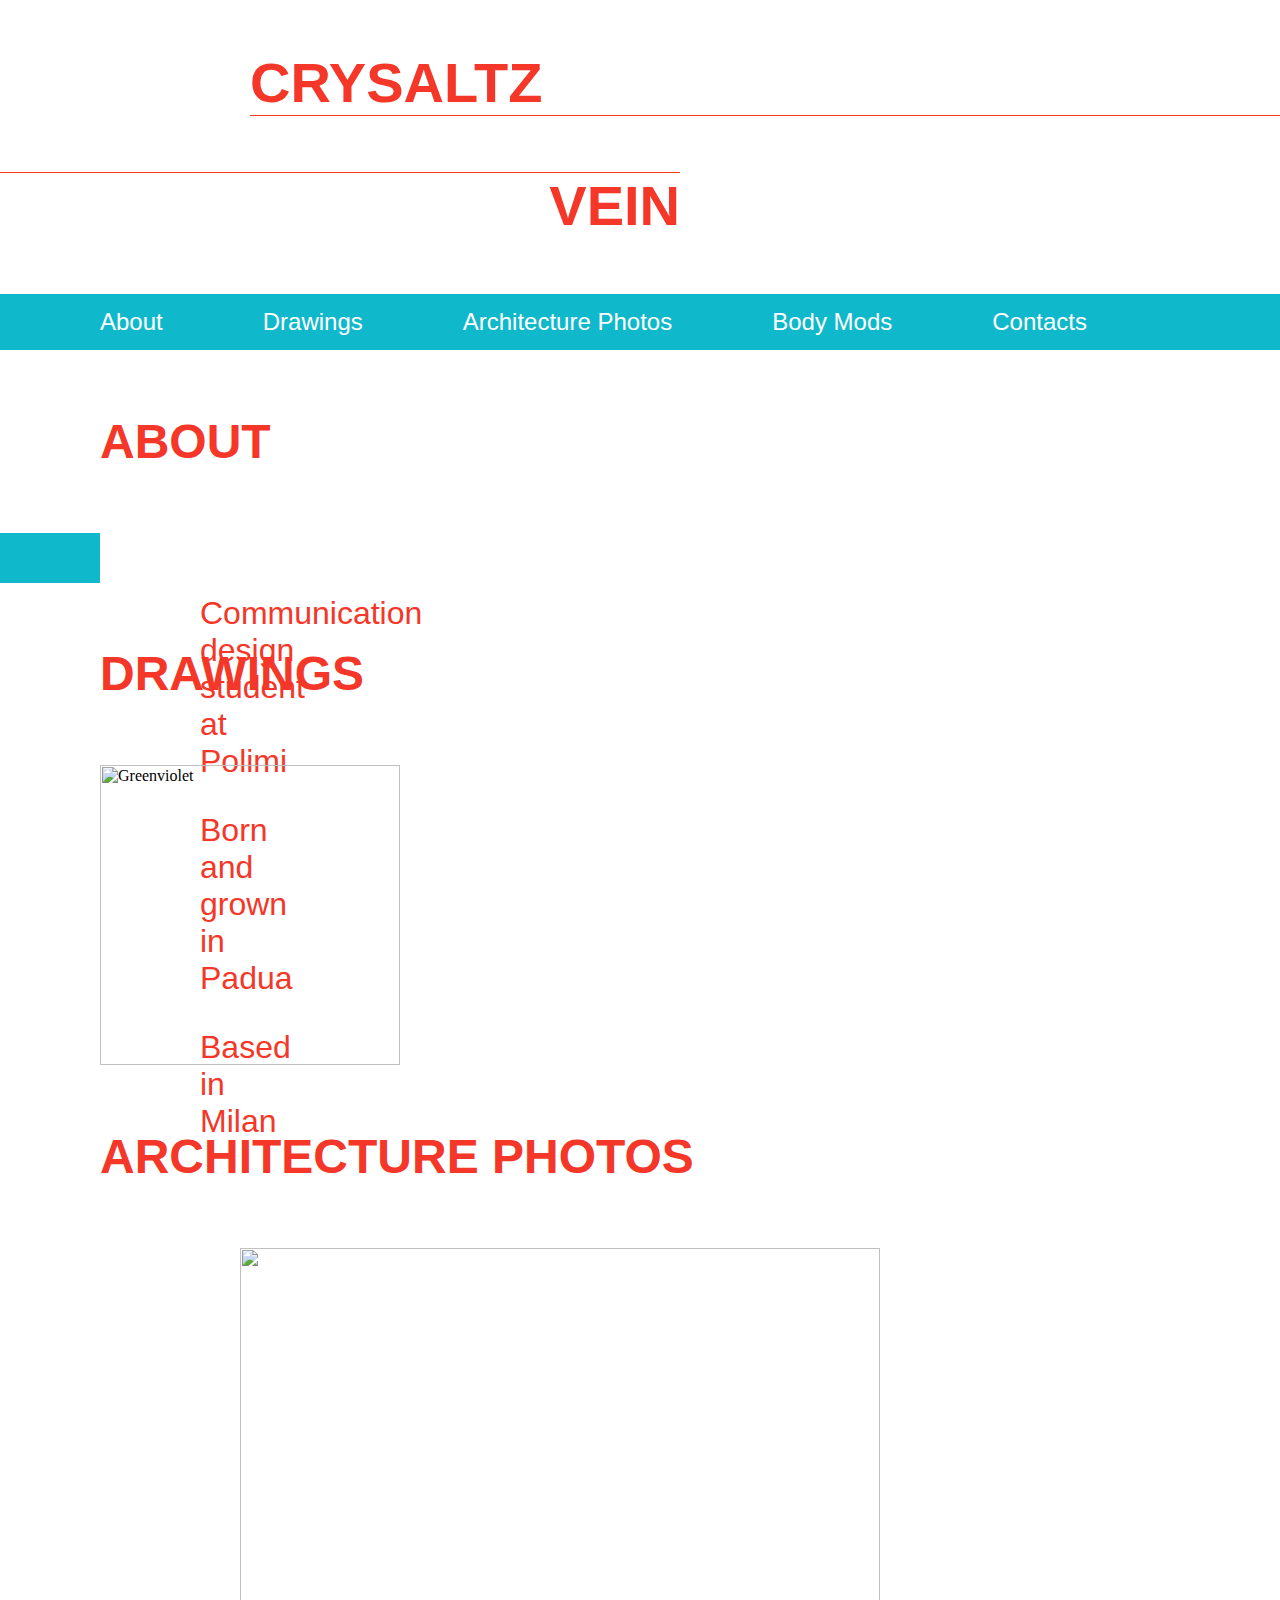
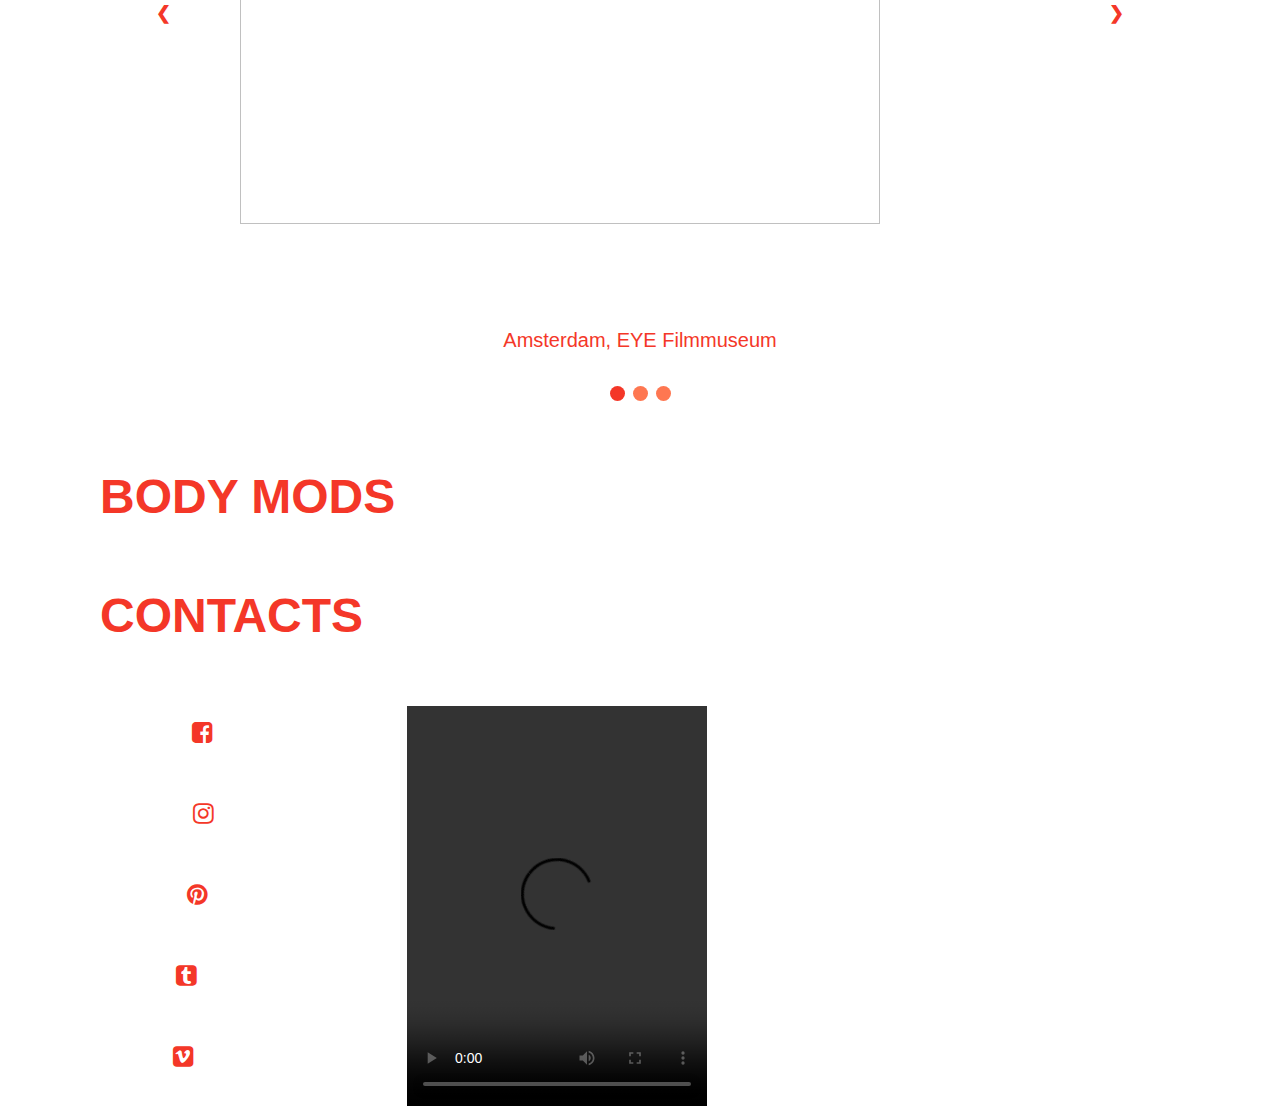
==== index.html @ d150067d "div" ====
<html>
<head>
<link rel="stylesheet" href="https://cdnjs.cloudflare.com/ajax/libs/font-awesome/4.7.0/css/font-awesome.min.css">
<link rel="stylesheet"href="style.css">
</head>

<body style="background-color: white; margin: 0px;">
<h2>CRYSALTZ</h2>
<h3>VEIN</h3>
</div>
<ul style="list-style-type: none; margin: 0; padding: 0; padding-left: 50px; overflow: hidden; background-color: #0FB9CB;">
  <li><a href="#About.asp">About</a></li>
  <li><a href="#Drawings.asp">Drawings</a></li>
  <li><a href="#Architecture Photos.asp">Architecture Photos</a></li>
  <li><a href="#Body Mods.asp">Body Mods</a></li>
  <li><a href="#Contacts">Contacts</a></li>
</ul>

<h4 id="About.asp">ABOUT</h4>
<div class="w3-container" style="background-color: #0FB9CB; width: 100px; height: 50px; padding-left: 100px; padding-top: 30px">
<p>Communication design student at Polimi</p>
<p>Born and grown in Padua</p>
<p>Based in Milan</p>
</div>
<h4 id="Drawings.asp">DRAWINGS</h4>
<img src="C:\Users\utente\Downloads\Tavola disegno 1-100.jpg" alt=Greenviolet>

<h4 id="Architecture Photos.asp">ARCHITECTURE PHOTOS</h4>
<!-- Slideshow container -->
<div class="slideshow-container">

  <!-- Full-width images with number and caption text -->
  <div class="mySlides fade">
    <img src="C:\Users\utente\Downloads\black and white (9).JPG" style="width: 80%; height: 80%">
    <div class="text">Amsterdam, EYE Filmmuseum</div>
  </div>

  <div class="mySlides fade">
    <img src="C:\Users\utente\Downloads\black and white (10).JPG" style="width: 80%; height: 80%">
    <div class="text">Berlin, Reichstag</div>
  </div>

  <div class="mySlides fade">
    <img src="C:\Users\utente\Downloads\black and white (7).JPG" style="width: 80%; height: 80%">
    <div class="text">Berlin, Hamburger Bahnhof</div>
  </div>

  <!-- Next and previous buttons -->
  <a class="prev" onclick="plusSlides(-1)">&#10094;</a>
  <a class="next" onclick="plusSlides(1)">&#10095;</a>
</div>
<br>

<!-- The dots/circles -->
<div style="text-align:center">
  <span class="dot" onclick="currentSlide(1)"></span>
  <span class="dot" onclick="currentSlide(2)"></span>
  <span class="dot" onclick="currentSlide(3)"></span>
</div>

<h4 id="Body Mods.asp">BODY MODS</h4>

<script>
var slideIndex = 1;
showSlides(slideIndex);

// Next/previous controls
function plusSlides(n) {
  showSlides(slideIndex += n);
}

// Thumbnail image controls
function currentSlide(n) {
  showSlides(slideIndex = n);
}

function showSlides(n) {
  var i;
  var slides = document.getElementsByClassName("mySlides");
  var dots = document.getElementsByClassName("dot");
  if (n > slides.length) {slideIndex = 1}
  if (n < 1) {slideIndex = slides.length}
  for (i = 0; i < slides.length; i++) {
      slides[i].style.display = "none";
  }
  for (i = 0; i < dots.length; i++) {
      dots[i].className = dots[i].className.replace(" active", "");
  }
  slides[slideIndex-1].style.display = "block";
  dots[slideIndex-1].className += " active";
}
</script>

<h4 id="Contacts.asp">CONTACTS</h4>
<ul style="list-style-type: none; margin: 0; padding-left: 100; width: 60px;">
<li><a href="https://www.facebook.com/teresa.zavattiero"><i class="fa fa-facebook-square"></i>Facebook</a></li>
<li><a href="https://www.instagram.com/crysaltz/"><i class="fa fa-instagram"></i>Instagram</a></li>
<li><a href="https://it.pinterest.com/teresazavattier/"><i class="fa fa-pinterest"></i>Pinterest</a></li>
<li><a href="https://milanskies.tumblr.com/"><i class="fa fa-tumblr-square"></i>Tumblr</a></li>
<li><a href="https://vimeo.com/user72008096"><i class="fa fa-vimeo-square"></i>Vimeo</a></li>
</ul>
</body>
</html>
<video src="C:\Users\utente\Downloads\love my way.mp4" alt=lovemyway controls>
---- style.css ----
<!DOCTYPE html>
<html>
<style>
h1 {
  color: black;
  font-size: 500%;
  text-align: right;
  margin-right: 100px;
  font-family: Trebuchet, Tahoma, Arial, sans-serif;
}
h2{
  color: #F43728;
  font-size: 350%;
  font-weight: bold;
  text-align: left;
  margin-left: 250px;
  padding-top: 50px;
  border-bottom-style: solid;
  border-bottom-width: thin;
  font-family: Montserrat, "Open Sans", sans-serif;
}
h3 {
  color: #F43728;
  font-size: 350%;
  font-weight: bold;
  text-align: right;
  margin-right: 600px;
  border-top-style: solid;
  border-top-width: thin;
  font-family: Montserrat, "Open Sans", sans-serif;
}
h4 {
  color: #F43728;
  font-size: 300%;
  font-weight: bold;
  margin-left: 100px;
  font-family: Montserrat, "Open Sans", sans-serif;
}
p {
  color: #F43728;
  font-size: 200%;
  line-height: normal;
  margin-left: 100px;
  font-family: Montserrat, "Open Sans", sans-serif;
}
img {
  height: 300px;
  margin-left: 100px;
}
video {
  height: 400px;
  margin-left: 100px;
}

li {
    float: left;
}

li a {
    display: block;
    color: white;
    font-size: 150%;
    text-align: center;
    padding: 14px 50px;
    text-decoration: none;
    font-family: Montserrat, "Open Sans", sans-serif;
}

li a:hover {
    background-color: #027382;
    color: #0FB9CB;
}

li a:active {
    background-color: #027382;
    color: white;
}

li a:visited {
  background-color: #027382;
  color: white;
}

i {
  color: #F43728;
  width: 25px;
  height: 25px;
  }

* {box-sizing:border-box}

/* Slideshow container */
.slideshow-container {
  max-width: 1000px;
  position: relative;
  margin: auto;
}

/* Hide the images by default */
.mySlides {
    display: none;
}

/* Next & previous buttons */
.prev, .next {
  cursor: pointer;
  position: absolute;
  top: 50%;
  width: auto;
  margin-top: -22px;
  padding: 16px;
  color: #F43728;
  font-weight: bold;
  font-size: 18px;
  transition: 0.6s ease;
  border-radius: 0 3px 3px 0;
}

/* Position the "next button" to the right */
.next {
  right: 0;
  border-radius: 3px 0 0 3px;
}

/* On hover, add a black background color with a little bit see-through */
.prev:hover, .next:hover {
  background-color: #FE7751;
}

/* Caption text */
.text {
  color: #F43728;
  font-size: 20px;
  font-family: Montserrat, "Open Sans", sans-serif;
  padding: 8px 12px;
  position: absolute;
  bottom: 8px;
  width: 100%;
  text-align: center;
}

/* The dots/bullets/indicators */
.dot {
  cursor: pointer;
  height: 15px;
  width: 15px;
  margin: 0 2px;
  background-color: #FE7751;
  border-radius: 50%;
  display: inline-block;
  transition: background-color 0.6s ease;
}

.active, .dot:hover {
  background-color: #F43728;
}

/* Fading animation */
.fade {
  -webkit-animation-name: fade;
  -webkit-animation-duration: 1.5s;
  animation-name: fade;
  animation-duration: 1.5s;
}

@-webkit-keyframes fade {
  from {opacity: .4}
  to {opacity: 1}
}

@keyframes fade {
  from {opacity: .4}
  to {opacity: 1}
}

</html>
</style>
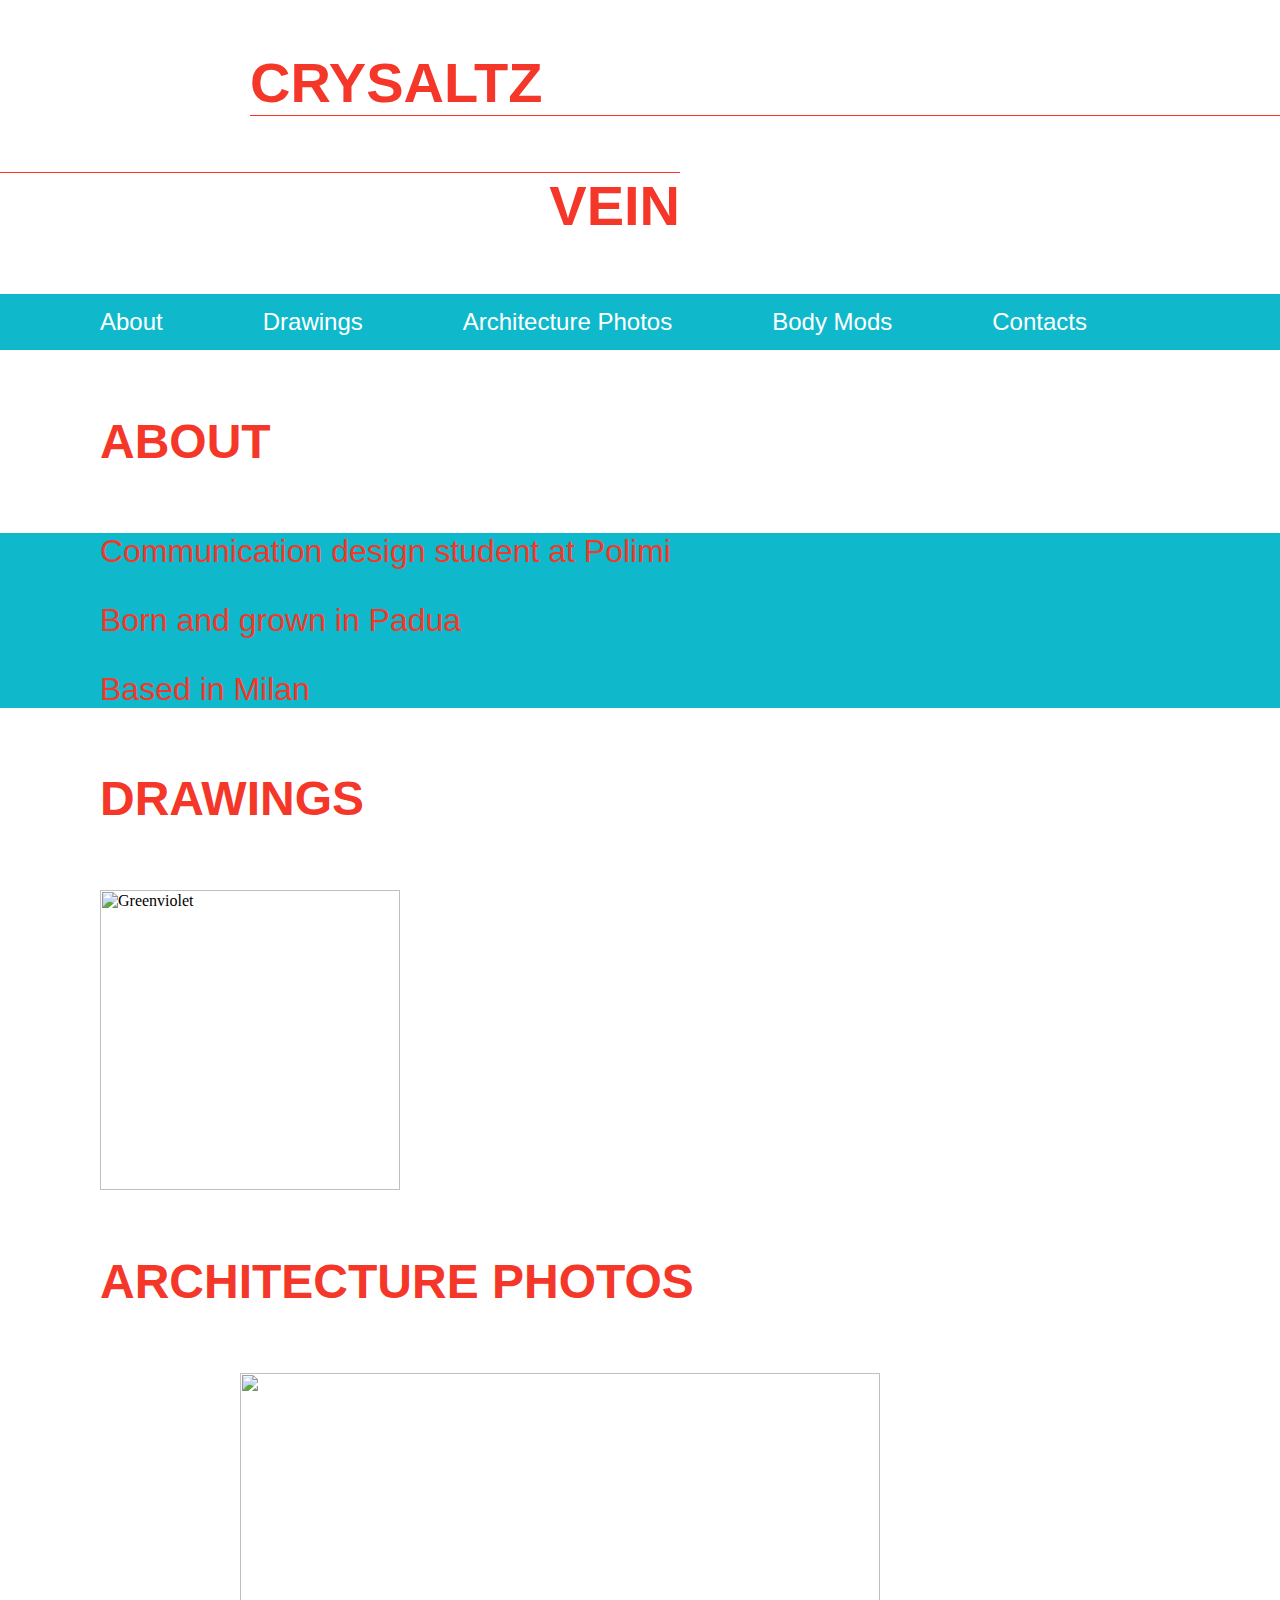
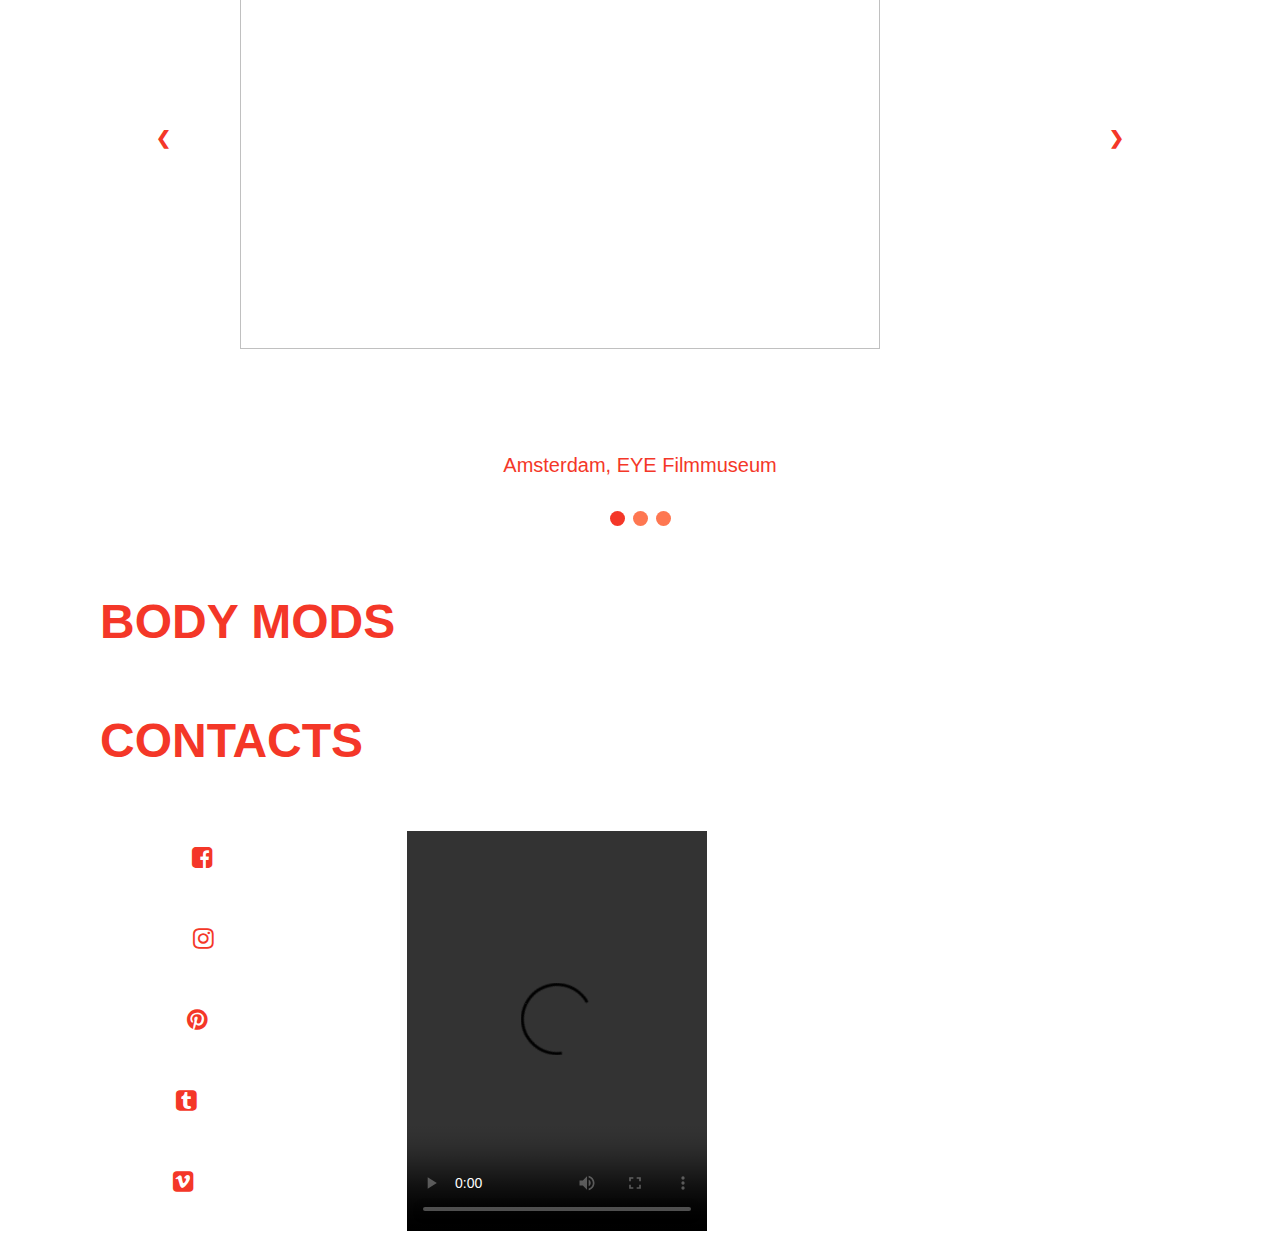
==== commit d640c4d4: "Revert "div"" ====
--- a/index.html
+++ b/index.html
@@ -17,7 +17,7 @@
 </ul>
 
 <h4 id="About.asp">ABOUT</h4>
-<div class="w3-container" style="background-color: #0FB9CB; width: 100px; height: 50px; padding-left: 100px; padding-top: 30px">
+<div class="w3-container" style="background-color: #0FB9CB">
 <p>Communication design student at Polimi</p>
 <p>Born and grown in Padua</p>
 <p>Based in Milan</p>
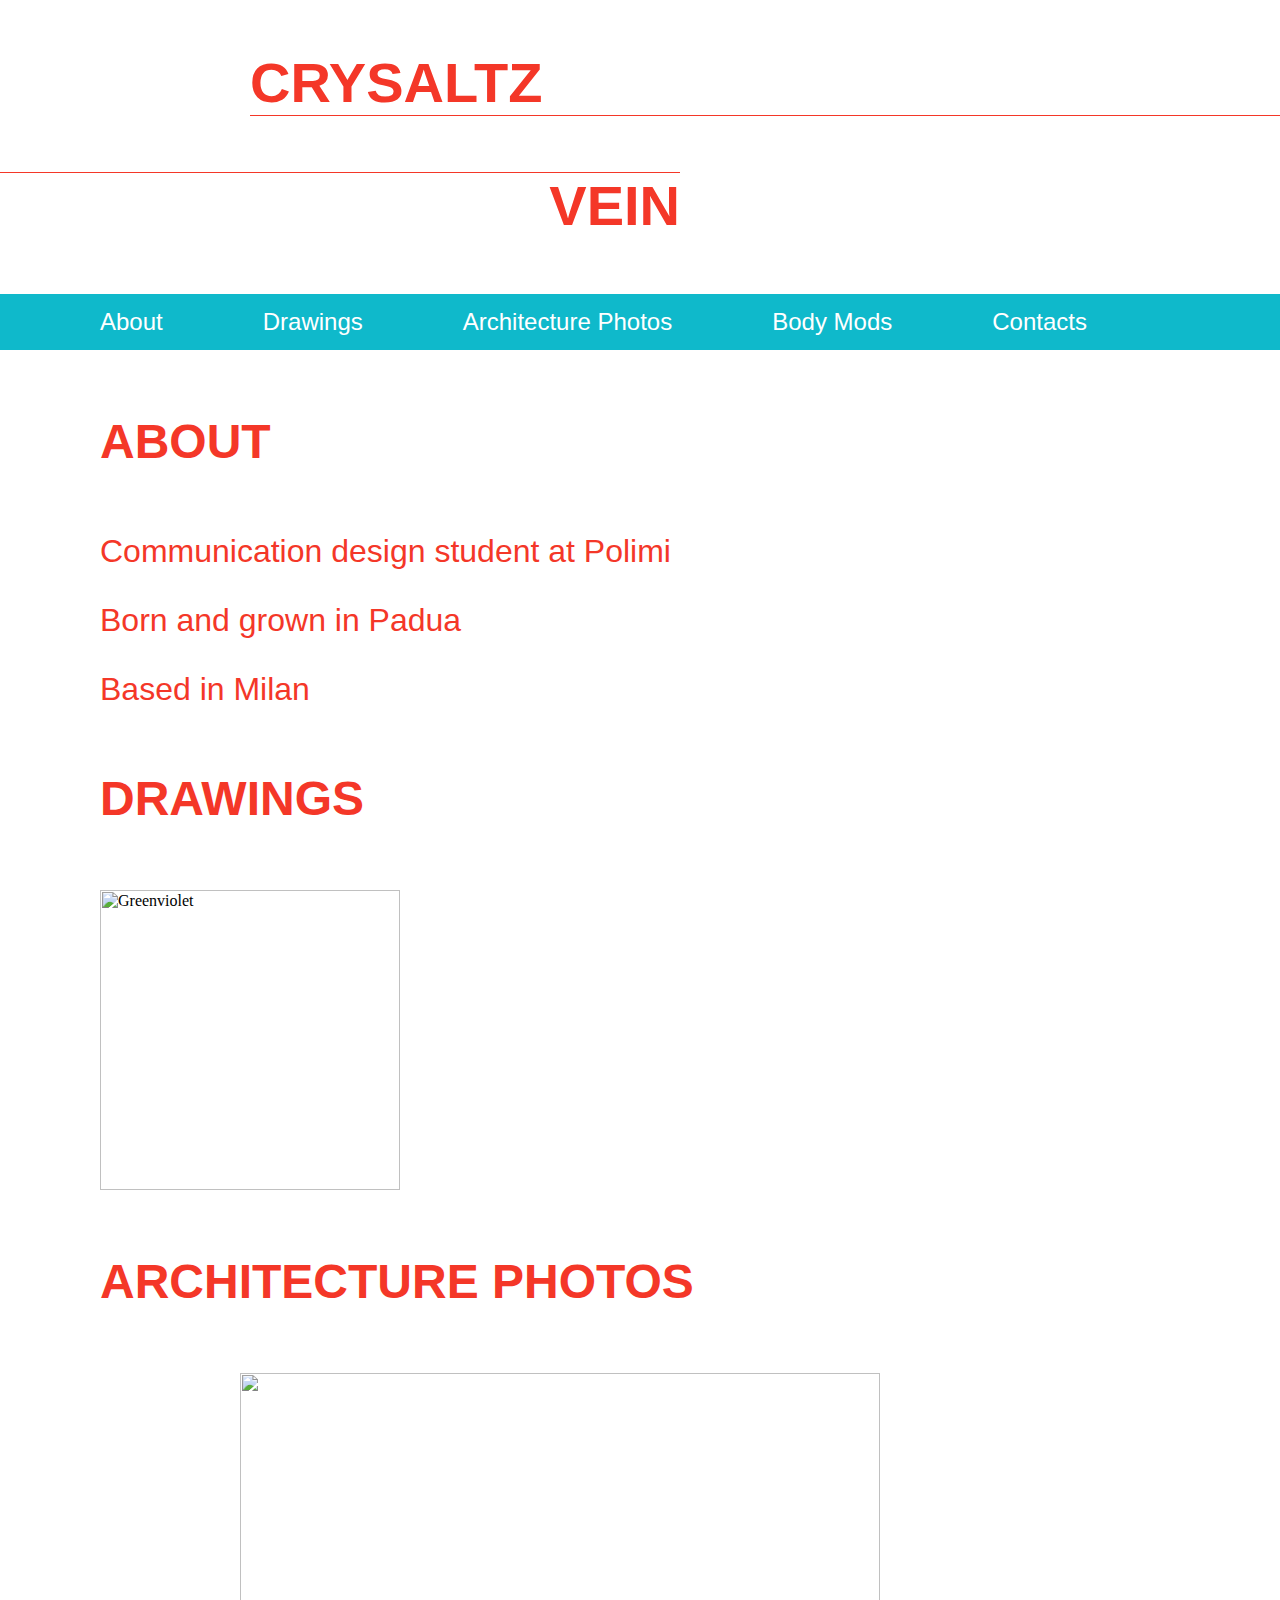
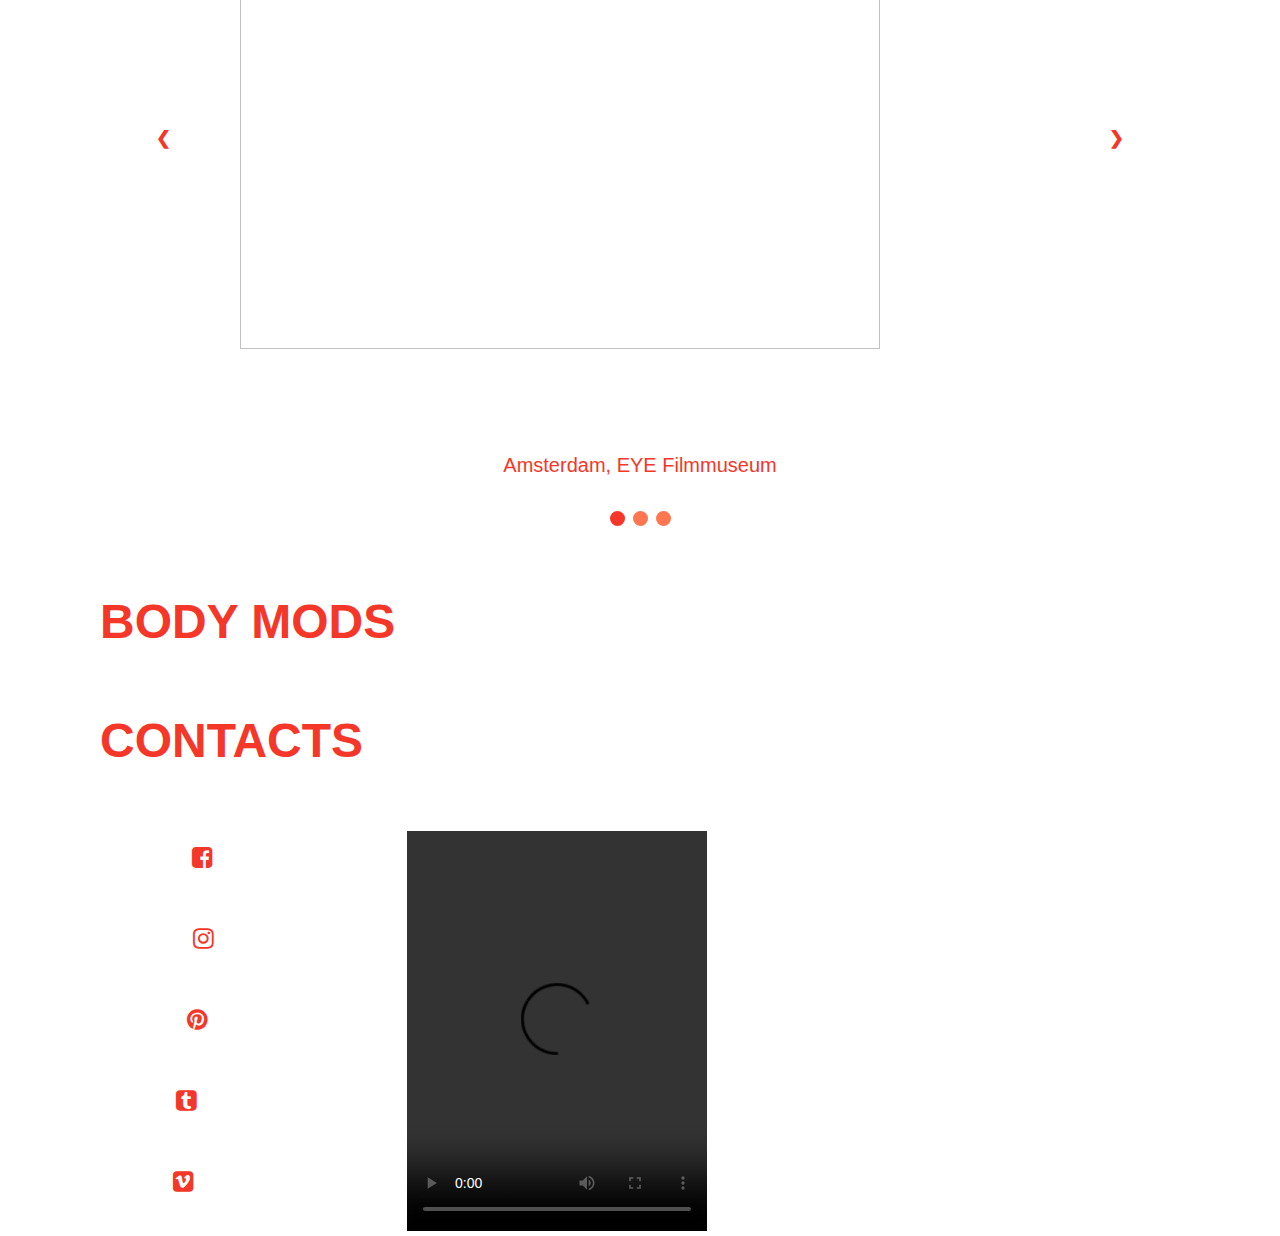
==== commit 49e1e23a: "no div" ====
--- a/index.html
+++ b/index.html
@@ -17,11 +17,9 @@
 </ul>
 
 <h4 id="About.asp">ABOUT</h4>
-<div class="w3-container" style="background-color: #0FB9CB">
 <p>Communication design student at Polimi</p>
 <p>Born and grown in Padua</p>
 <p>Based in Milan</p>
-</div>
 <h4 id="Drawings.asp">DRAWINGS</h4>
 <img src="C:\Users\utente\Downloads\Tavola disegno 1-100.jpg" alt=Greenviolet>
 
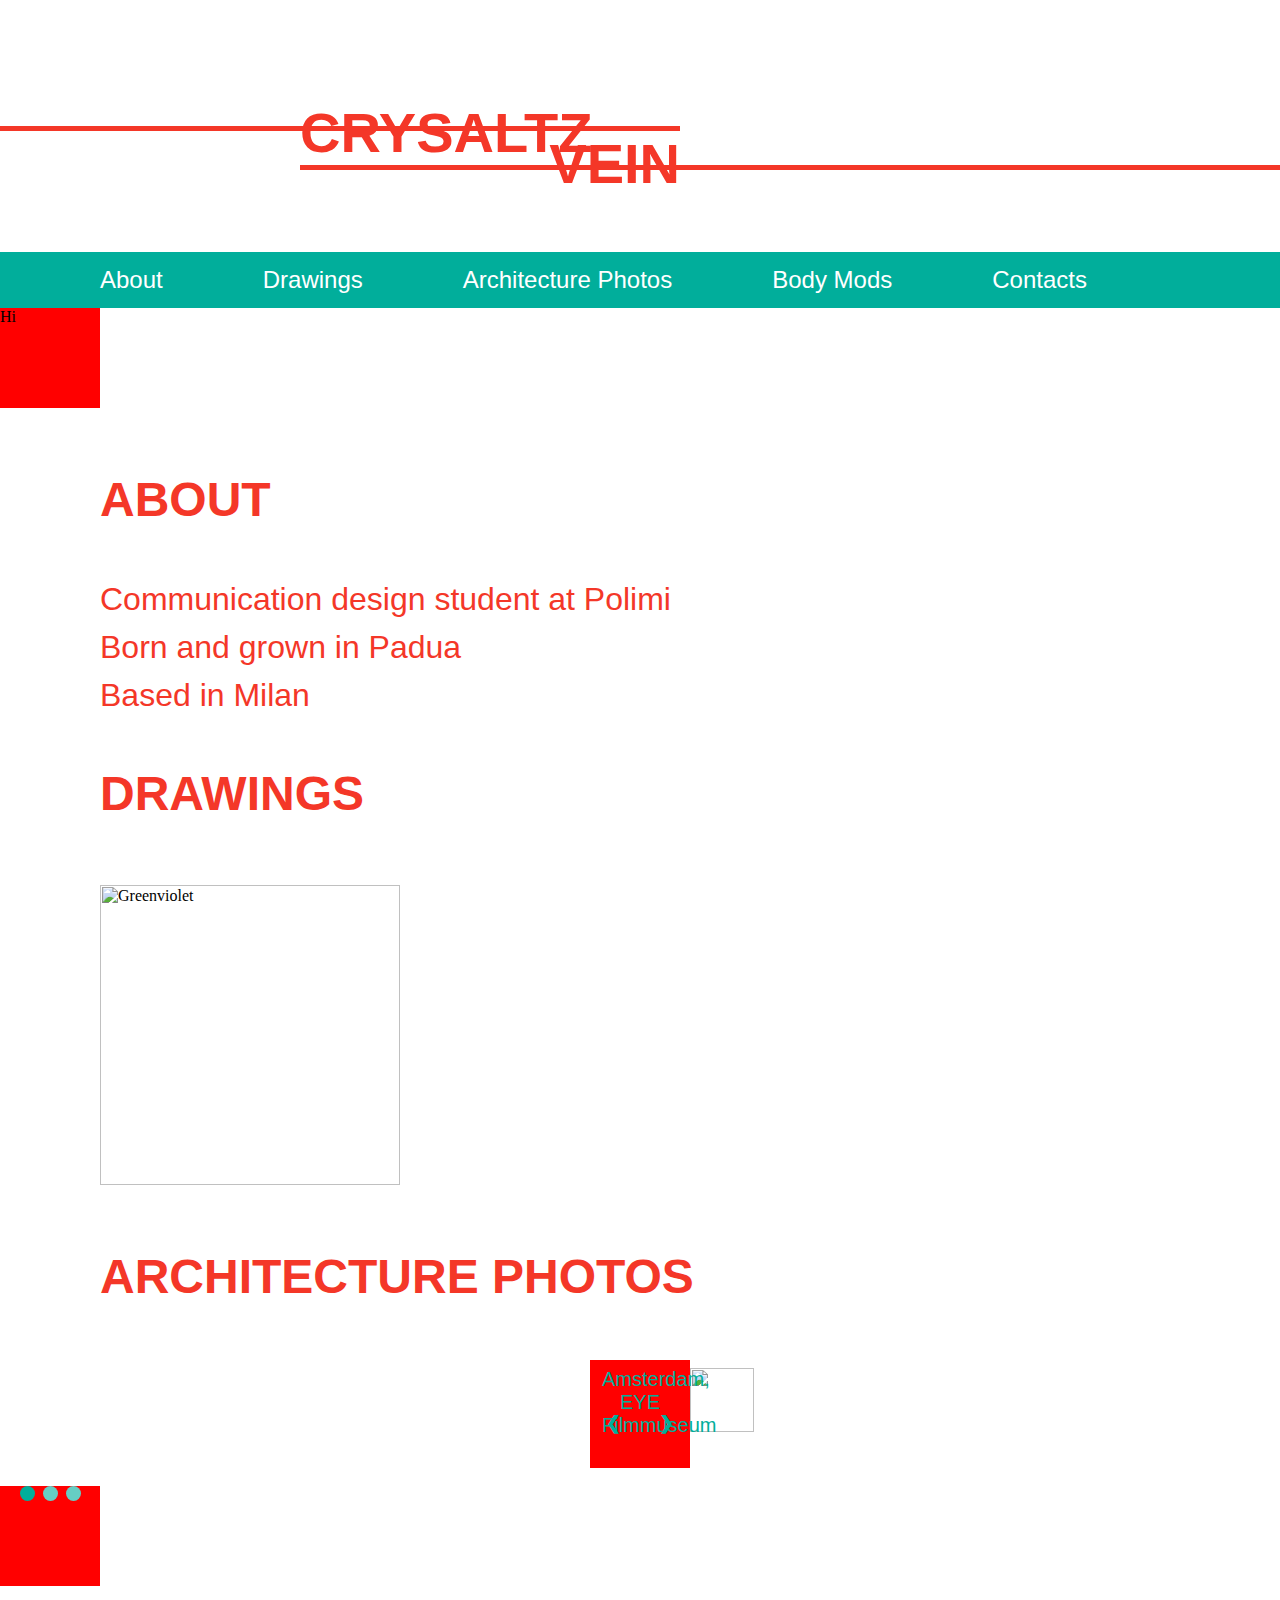
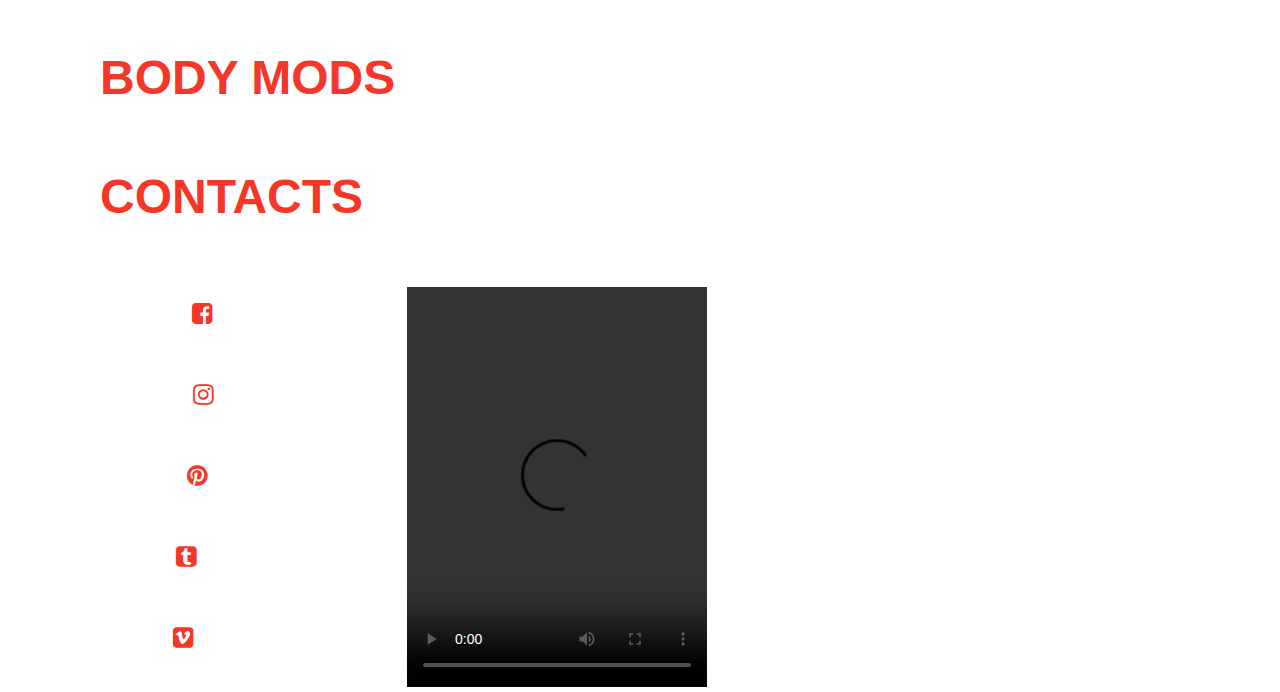
==== commit a7aaf501: "hi" ====
--- a/index.html
+++ b/index.html
@@ -8,14 +8,14 @@
 <h2>CRYSALTZ</h2>
 <h3>VEIN</h3>
 </div>
-<ul style="list-style-type: none; margin: 0; padding: 0; padding-left: 50px; overflow: hidden; background-color: #0FB9CB;">
+<ul style="list-style-type: none; margin: 0; padding: 0; padding-left: 50px; overflow: hidden; background-color: #01AE9B;">
   <li><a href="#About.asp">About</a></li>
   <li><a href="#Drawings.asp">Drawings</a></li>
   <li><a href="#Architecture Photos.asp">Architecture Photos</a></li>
   <li><a href="#Body Mods.asp">Body Mods</a></li>
   <li><a href="#Contacts">Contacts</a></li>
 </ul>
-
+<div>Hi</div>
 <h4 id="About.asp">ABOUT</h4>
 <p>Communication design student at Polimi</p>
 <p>Born and grown in Padua</p>
--- a/style.css
+++ b/style.css
@@ -14,10 +14,13 @@
   font-weight: bold;
   text-align: left;
   margin-left: 250px;
-  padding-top: 50px;
+  padding-top: 0px;
   border-bottom-style: solid;
-  border-bottom-width: thin;
+  border-bottom-width: thick;
   font-family: Montserrat, "Open Sans", sans-serif;
+  -ms-transform: translate(50px, 100px); /* IE 9 */
+    -webkit-transform: translate(50px, 100px); /* Safari */
+    transform: translate(50px, 100px);
 }
 h3 {
   color: #F43728;
@@ -26,7 +29,7 @@
   text-align: right;
   margin-right: 600px;
   border-top-style: solid;
-  border-top-width: thin;
+  border-top-width: thick;
   font-family: Montserrat, "Open Sans", sans-serif;
 }
 h4 {
@@ -39,13 +42,14 @@
 p {
   color: #F43728;
   font-size: 200%;
-  line-height: normal;
+  line-height: 50%;
   margin-left: 100px;
   font-family: Montserrat, "Open Sans", sans-serif;
 }
 img {
   height: 300px;
   margin-left: 100px;
+  box-shadow:
 }
 video {
   height: 400px;
@@ -67,17 +71,17 @@
 }
 
 li a:hover {
-    background-color: #027382;
-    color: #0FB9CB;
+    background-color: #72D2C8;
+    color: white;
 }
 
 li a:active {
-    background-color: #027382;
+    background-color: #72D2C8;
     color: white;
 }
 
 li a:visited {
-  background-color: #027382;
+  background-color: #72D2C8;
   color: white;
 }
 
@@ -109,7 +113,7 @@
   width: auto;
   margin-top: -22px;
   padding: 16px;
-  color: #F43728;
+  color: #01AE9B;
   font-weight: bold;
   font-size: 18px;
   transition: 0.6s ease;
@@ -124,12 +128,12 @@
 
 /* On hover, add a black background color with a little bit see-through */
 .prev:hover, .next:hover {
-  background-color: #FE7751;
+  background-color: #66CEC4;
 }
 
 /* Caption text */
 .text {
-  color: #F43728;
+  color: #01AE9B;
   font-size: 20px;
   font-family: Montserrat, "Open Sans", sans-serif;
   padding: 8px 12px;
@@ -145,14 +149,14 @@
   height: 15px;
   width: 15px;
   margin: 0 2px;
-  background-color: #FE7751;
+  background-color: #66CEC4;
   border-radius: 50%;
   display: inline-block;
   transition: background-color 0.6s ease;
 }
 
 .active, .dot:hover {
-  background-color: #F43728;
+  background-color: #01AE9B;
 }
 
 /* Fading animation */
@@ -172,6 +176,19 @@
   from {opacity: .4}
   to {opacity: 1}
 }
+/* The animation code */
+@keyframes example {
+    from {background-color: red;}
+    to {background-color: yellow;}
+}
 
+/* The element to apply the animation to */
+div {
+    width: 100px;
+    height: 100px;
+    background-color: red;
+    animation-name: example;
+    animation-duration: 4s;
+}
 </html>
 </style>
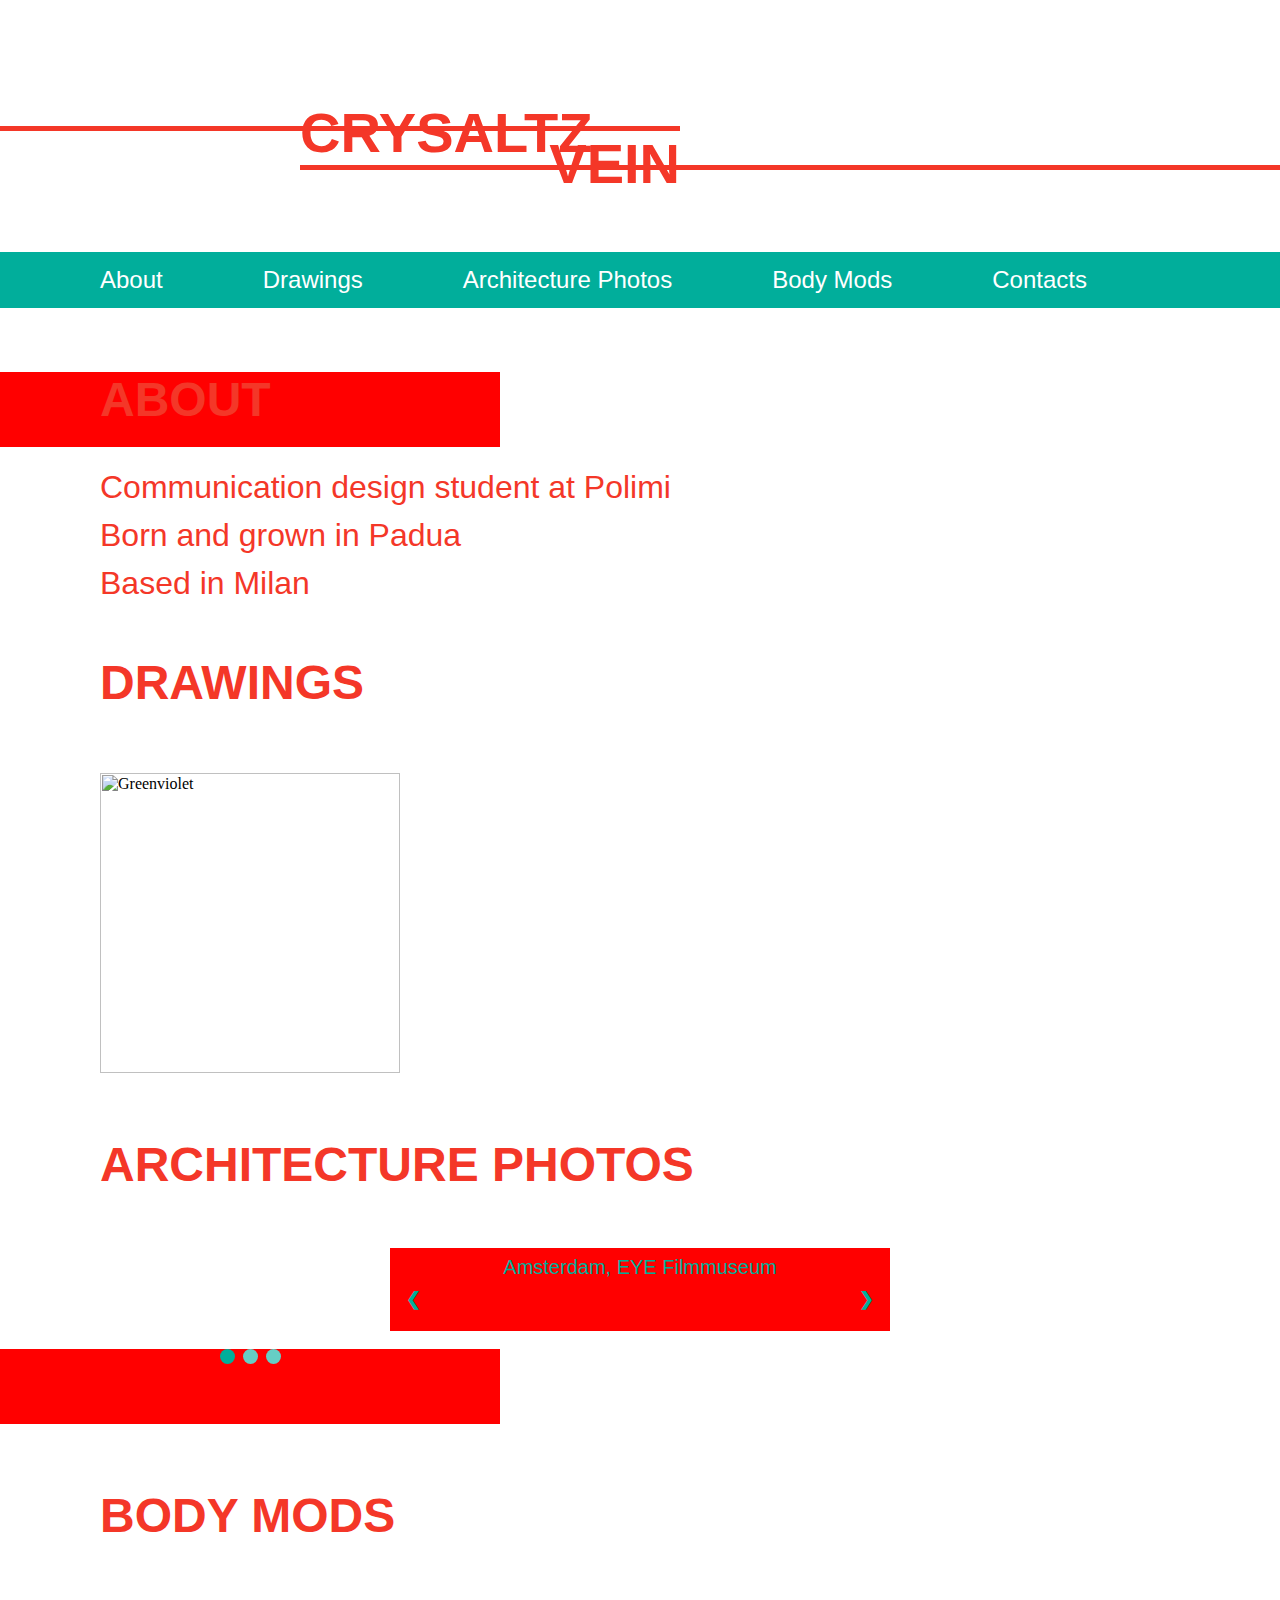
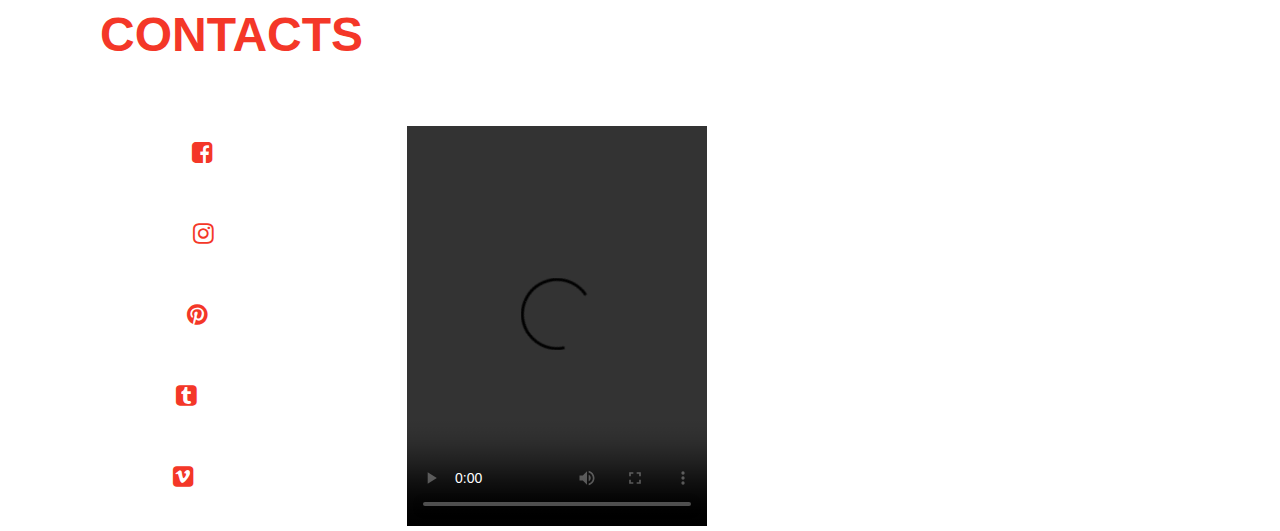
==== commit 9d5ae182: "div" ====
--- a/index.html
+++ b/index.html
@@ -7,7 +7,6 @@
 <body style="background-color: white; margin: 0px;">
 <h2>CRYSALTZ</h2>
 <h3>VEIN</h3>
-</div>
 <ul style="list-style-type: none; margin: 0; padding: 0; padding-left: 50px; overflow: hidden; background-color: #01AE9B;">
   <li><a href="#About.asp">About</a></li>
   <li><a href="#Drawings.asp">Drawings</a></li>
@@ -15,8 +14,9 @@
   <li><a href="#Body Mods.asp">Body Mods</a></li>
   <li><a href="#Contacts">Contacts</a></li>
 </ul>
-<div>Hi</div>
+<div>
 <h4 id="About.asp">ABOUT</h4>
+</div>
 <p>Communication design student at Polimi</p>
 <p>Born and grown in Padua</p>
 <p>Based in Milan</p>
--- a/style.css
+++ b/style.css
@@ -184,8 +184,8 @@
 
 /* The element to apply the animation to */
 div {
-    width: 100px;
-    height: 100px;
+    width: 500px;
+    height: 75px;
     background-color: red;
     animation-name: example;
     animation-duration: 4s;
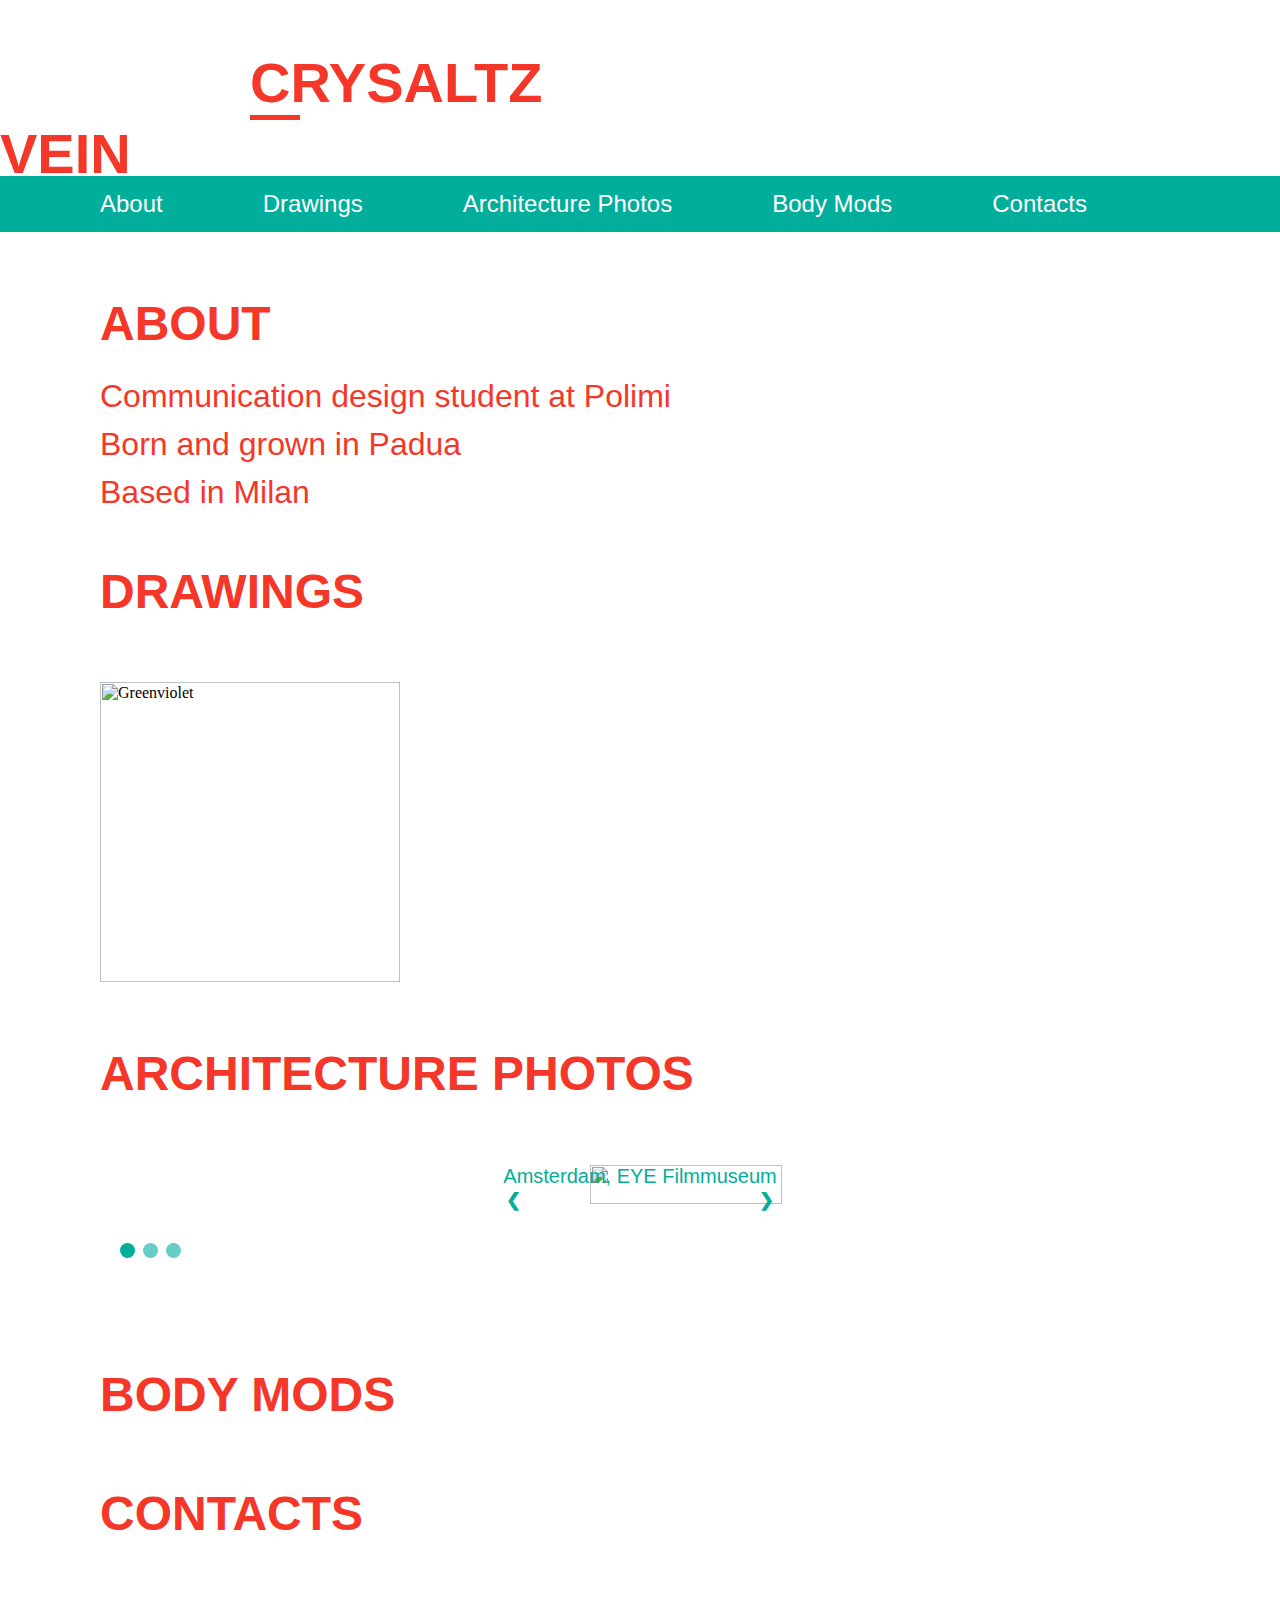
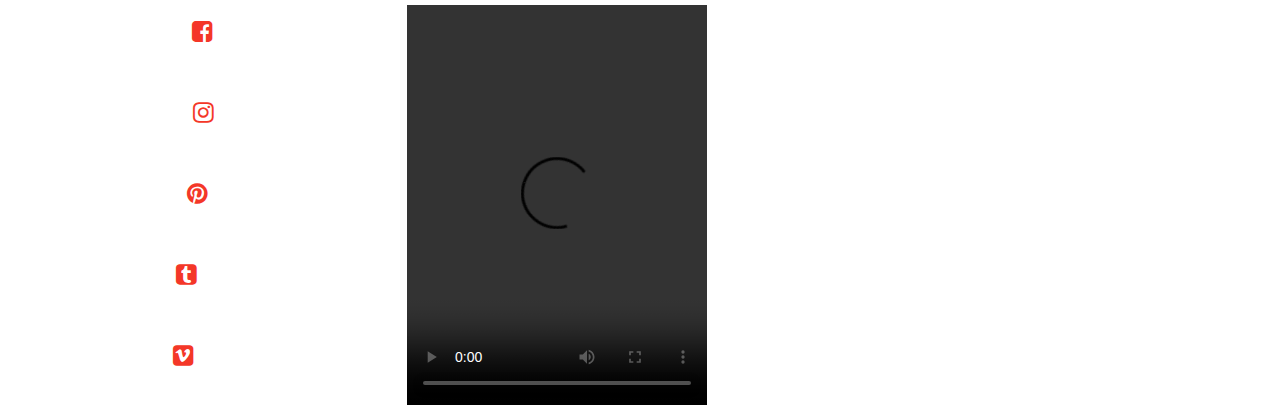
==== commit b6145444: "ANIM" ====
--- a/index.html
+++ b/index.html
@@ -5,8 +5,12 @@
 </head>
 
 <body style="background-color: white; margin: 0px;">
+<div style="animation-name: crysaltz">
 <h2>CRYSALTZ</h2>
+</div>
+<div style="animation-name: vein">
 <h3>VEIN</h3>
+</div>
 <ul style="list-style-type: none; margin: 0; padding: 0; padding-left: 50px; overflow: hidden; background-color: #01AE9B;">
   <li><a href="#About.asp">About</a></li>
   <li><a href="#Drawings.asp">Drawings</a></li>
@@ -14,7 +18,7 @@
   <li><a href="#Body Mods.asp">Body Mods</a></li>
   <li><a href="#Contacts">Contacts</a></li>
 </ul>
-<div>
+<div style="animation-name: example;">
 <h4 id="About.asp">ABOUT</h4>
 </div>
 <p>Communication design student at Polimi</p>
--- a/style.css
+++ b/style.css
@@ -14,13 +14,10 @@
   font-weight: bold;
   text-align: left;
   margin-left: 250px;
-  padding-top: 0px;
+  padding-top: 50px;
   border-bottom-style: solid;
   border-bottom-width: thick;
   font-family: Montserrat, "Open Sans", sans-serif;
-  -ms-transform: translate(50px, 100px); /* IE 9 */
-    -webkit-transform: translate(50px, 100px); /* Safari */
-    transform: translate(50px, 100px);
 }
 h3 {
   color: #F43728;
@@ -176,19 +173,26 @@
   from {opacity: .4}
   to {opacity: 1}
 }
+
 /* The animation code */
 @keyframes example {
-    from {background-color: red;}
-    to {background-color: yellow;}
+    0% {left: 1100px;}
+    100% {left: 100px;}
 }
-
+@keyframes crysaltz {
+    0% {left: 1100px;}
+    100% {left: 250px;}
+}
+@keyframes vein {
+    0% {left: 0px;}
+    100% {left: 800px;}
+}
 /* The element to apply the animation to */
 div {
-    width: 500px;
-    height: 75px;
-    background-color: red;
-    animation-name: example;
-    animation-duration: 4s;
+    width: 300px;
+    height: 60px;
+    position: relative;
+    animation-duration: 1s;
 }
 </html>
 </style>
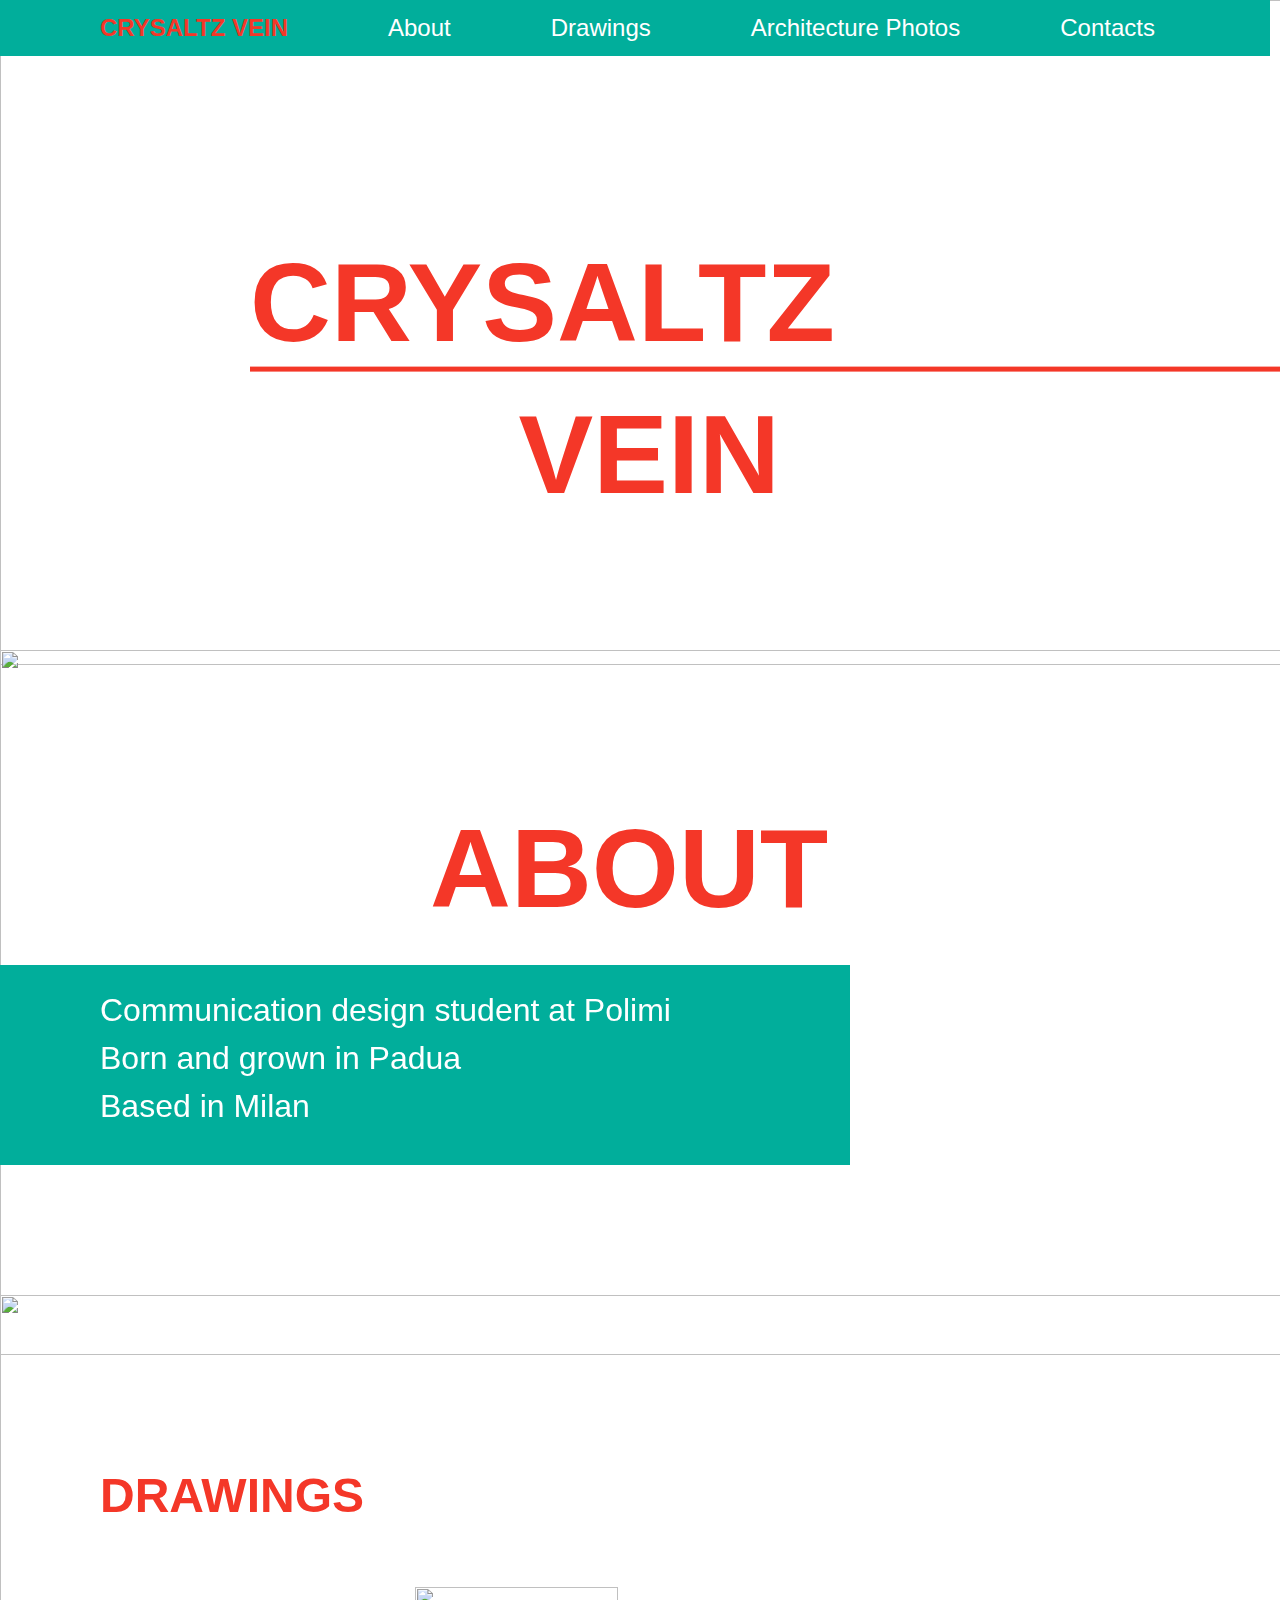
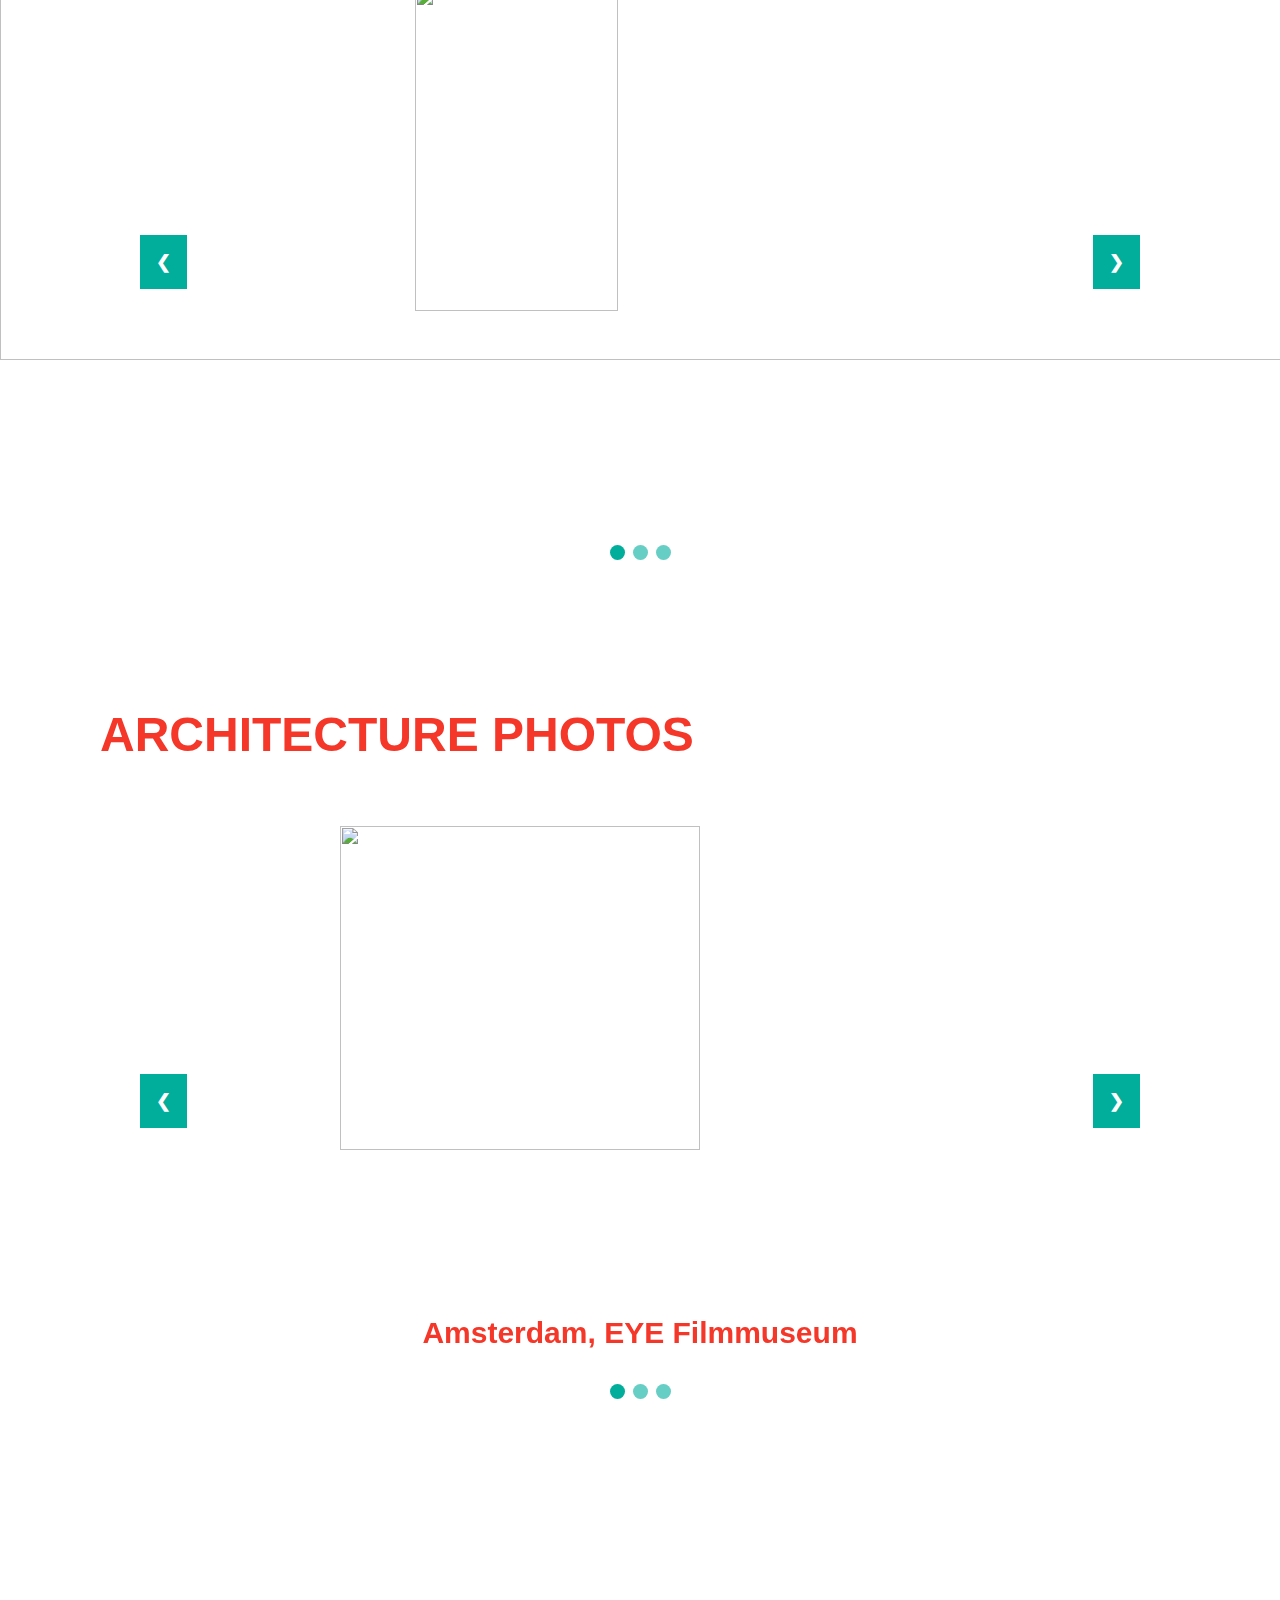
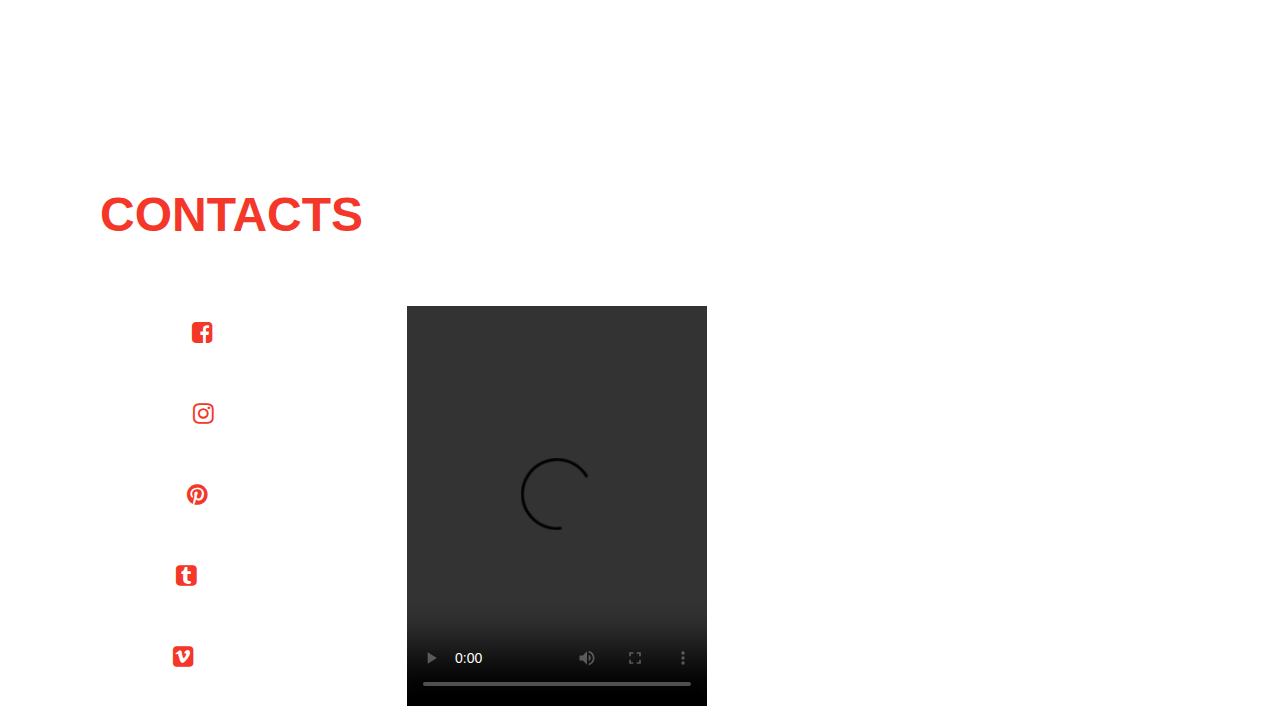
==== commit 517cedd0: "c" ====
--- a/index.html
+++ b/index.html
@@ -4,82 +4,146 @@
 <link rel="stylesheet"href="style.css">
 </head>
 
-<body style="background-color: white; margin: 0px;">
+<body style="margin: 0px;">
+<ul style="position: fixed; z-index: 999; list-style-type: none; margin: 0; padding: 0; padding-left: 50px; padding-right: 65.5px; overflow: hidden; background-color: #01AE9B;">
+  <li><a href="#Home.asp" style="color:#F43728; font-weight: bold">CRYSALTZ VEIN</a>
+  <li><a href="#About.asp">About</a></li>
+  <li><a href="#Drawings.asp">Drawings</a></li>
+  <li><a href="#Architecture Photos.asp">Architecture Photos</a></li>
+  <li><a href="#Contacts">Contacts</a></li>
+</ul>
+<img id="Home.asp" src="C:\Users\utente\Downloads\marble_featured.jpg" width="1349px" height="665px">
 <div style="animation-name: crysaltz">
 <h2>CRYSALTZ</h2>
 </div>
 <div style="animation-name: vein">
 <h3>VEIN</h3>
 </div>
-<ul style="list-style-type: none; margin: 0; padding: 0; padding-left: 50px; overflow: hidden; background-color: #01AE9B;">
-  <li><a href="#About.asp">About</a></li>
-  <li><a href="#Drawings.asp">Drawings</a></li>
-  <li><a href="#Architecture Photos.asp">Architecture Photos</a></li>
-  <li><a href="#Body Mods.asp">Body Mods</a></li>
-  <li><a href="#Contacts">Contacts</a></li>
-</ul>
-<div style="animation-name: example;">
-<h4 id="About.asp">ABOUT</h4>
-</div>
+
+<div class="fixed"> <img src="C:\Users\utente\Downloads\Ice_road_in_the_Northwest_Territories_-a.jpg" width="1349px" height="665px">  </div>
+
+<img id="About.asp" src="C:\Users\utente\Downloads\uvildy-ice-IMG_3692.jpg" width="1349px" height="705px" class="ice">
+<div style="background-color:#01AE9B; width: 850px; height: 200px; transform: translate(0, -1700px)"></div>
+<div style="position: relative; transform: translate(0, -2290px);">
+<h4 style="font-size: 700%; margin-left: 430px; transform: translate(0, 80px)">ABOUT</h4>
 <p>Communication design student at Polimi</p>
 <p>Born and grown in Padua</p>
 <p>Based in Milan</p>
-<h4 id="Drawings.asp">DRAWINGS</h4>
-<img src="C:\Users\utente\Downloads\Tavola disegno 1-100.jpg" alt=Greenviolet>
+</div>
 
-<h4 id="Architecture Photos.asp">ARCHITECTURE PHOTOS</h4>
+<h4 id="Drawings.asp" style="transform: translate(0, -2000px)">DRAWINGS</h4>
 <!-- Slideshow container -->
-<div class="slideshow-container">
+<div class="slideshow-container1" style="transform: translate(0, -2000px)">
 
   <!-- Full-width images with number and caption text -->
-  <div class="mySlides fade">
-    <img src="C:\Users\utente\Downloads\black and white (9).JPG" style="width: 80%; height: 80%">
-    <div class="text">Amsterdam, EYE Filmmuseum</div>
-  </div>
+  <div class="mySlides1 fade"> <a href="https://www.instagram.com/crysaltz/">
+    <img src="C:\Users\utente\Downloads\Tavola disegno 1-100.jpg" class="center" style="width: 45%; height: 60%">
+  </a> </div>
 
-  <div class="mySlides fade">
-    <img src="C:\Users\utente\Downloads\black and white (10).JPG" style="width: 80%; height: 80%">
-    <div class="text">Berlin, Reichstag</div>
-  </div>
+  <div class="mySlides1 fade"> <a href="https://www.instagram.com/crysaltz/">
+    <img src="C:\Users\utente\Downloads\10991280_607474366049895_5539196666827994943_n.jpg.png" class="center" style="width: 45%; height: 60%">
+  </a> </div>
 
-  <div class="mySlides fade">
-    <img src="C:\Users\utente\Downloads\black and white (7).JPG" style="width: 80%; height: 80%">
-    <div class="text">Berlin, Hamburger Bahnhof</div>
-  </div>
+  <div class="mySlides1 fade"> <a href="https://www.instagram.com/crysaltz/">
+    <img src="C:\Users\utente\Downloads\13627074_838656059598390_408588101283060756_n.jpg" class="center" style="width: 45%; height: 60%">
+  </a> </div>
 
   <!-- Next and previous buttons -->
-  <a class="prev" onclick="plusSlides(-1)">&#10094;</a>
-  <a class="next" onclick="plusSlides(1)">&#10095;</a>
+  <a class="prev1" onclick="plusSlides1(-1)">&#10094;</a>
+  <a class="next1" onclick="plusSlides1(1)">&#10095;</a>
 </div>
 <br>
 
 <!-- The dots/circles -->
-<div style="text-align:center">
-  <span class="dot" onclick="currentSlide(1)"></span>
-  <span class="dot" onclick="currentSlide(2)"></span>
-  <span class="dot" onclick="currentSlide(3)"></span>
+<div style="text-align:center; transform: translate(0, -2000px)">
+  <span class="dot1" onclick="currentSlide1(1)"></span>
+  <span class="dot1" onclick="currentSlide1(2)"></span>
+  <span class="dot1" onclick="currentSlide1(3)"></span>
 </div>
 
-<h4 id="Body Mods.asp">BODY MODS</h4>
+
+<h4 id="Architecture Photos.asp" style="transform: translate(0, -1920px)">ARCHITECTURE PHOTOS</h4>
+<!-- Slideshow container -->
+<div class="slideshow-container2" style="transform: translate(0, -1920px)">
+
+  <!-- Full-width images with number and caption text -->
+  <div class="mySlides2 fade"> <a href="https://www.eyefilm.nl/en">
+    <img src="C:\Users\utente\Downloads\black and white (9).JPG" class="center" style="width: 60%; height: 60%">
+    <div class="text">Amsterdam, EYE Filmmuseum</div>
+  </a> </div>
+
+  <div class="mySlides2 fade"> <a href="https://www.bundestag.de/en/visittheBundestag/dome/registration/245686">
+    <img src="C:\Users\utente\Downloads\black and white (10).JPG" class="center" style="width: 60%; height: 60%">
+    <div class="text">Berlin, Reichstag</div>
+  </a> </div>
+
+  <div class="mySlides2 fade"> <a href="https://www.smb.museum/museen-und-einrichtungen/hamburger-bahnhof/home.html">
+    <img src="C:\Users\utente\Downloads\black and white (7).JPG" class="center" style="width: 60%; height: 60%">
+    <div class="text">Berlin, Hamburger Bahnhof</div>
+  </a> </div>
+
+  <!-- Next and previous buttons -->
+  <a class="prev2" onclick="plusSlides2(-1)">&#10094;</a>
+  <a class="next2" onclick="plusSlides2(1)">&#10095;</a>
+</div>
+<br>
+
+<!-- The dots/circles -->
+<div style="text-align:center; transform: translate(0, -1920px)">
+  <span class="dot2" onclick="currentSlide2(1)"></span>
+  <span class="dot2" onclick="currentSlide2(2)"></span>
+  <span class="dot2" onclick="currentSlide2(3)"></span>
+</div>
 
 <script>
 var slideIndex = 1;
-showSlides(slideIndex);
+showSlides1(slideIndex);
 
 // Next/previous controls
-function plusSlides(n) {
-  showSlides(slideIndex += n);
+function plusSlides1(n) {
+  showSlides1(slideIndex += n);
 }
 
 // Thumbnail image controls
-function currentSlide(n) {
-  showSlides(slideIndex = n);
+function currentSlide1(n) {
+  showSlides1(slideIndex = n);
 }
 
-function showSlides(n) {
+function showSlides1(n) {
   var i;
-  var slides = document.getElementsByClassName("mySlides");
-  var dots = document.getElementsByClassName("dot");
+  var slides = document.getElementsByClassName("mySlides1");
+  var dots = document.getElementsByClassName("dot1");
+  if (n > slides.length) {slideIndex = 1}
+  if (n < 1) {slideIndex = slides.length}
+  for (i = 0; i < slides.length; i++) {
+      slides[i].style.display = "none";
+  }
+  for (i = 0; i < dots.length; i++) {
+      dots[i].className = dots[i].className.replace(" active", "");
+  }
+  slides[slideIndex-1].style.display = "block";
+  dots[slideIndex-1].className += " active";
+}
+</script>
+
+<script>
+var slideIndex = 1;
+showSlides2(slideIndex);
+
+// Next/previous controls
+function plusSlides2(n) {
+  showSlides2(slideIndex += n);
+}
+
+// Thumbnail image controls
+function currentSlide2(n) {
+  showSlides2(slideIndex = n);
+}
+
+function showSlides2(n) {
+  var i;
+  var slides = document.getElementsByClassName("mySlides2");
+  var dots = document.getElementsByClassName("dot2");
   if (n > slides.length) {slideIndex = 1}
   if (n < 1) {slideIndex = slides.length}
   for (i = 0; i < slides.length; i++) {
--- a/style.css
+++ b/style.css
@@ -1,16 +1,17 @@
 <!DOCTYPE html>
 <html>
 <style>
-h1 {
+h1{
   color: black;
-  font-size: 500%;
-  text-align: right;
-  margin-right: 100px;
-  font-family: Trebuchet, Tahoma, Arial, sans-serif;
+}
+div.fixed {
+  position: -webkit-sticky;
+  position: sticky;
+  top: 0;
 }
 h2{
   color: #F43728;
-  font-size: 350%;
+  font-size: 700%;
   font-weight: bold;
   text-align: left;
   margin-left: 250px;
@@ -18,16 +19,21 @@
   border-bottom-style: solid;
   border-bottom-width: thick;
   font-family: Montserrat, "Open Sans", sans-serif;
+  position: relative;
+  transform: translate(0, -310%);
 }
 h3 {
   color: #F43728;
-  font-size: 350%;
+  font-size: 700%;
   font-weight: bold;
   text-align: right;
-  margin-right: 600px;
-  border-top-style: solid;
-  border-top-width: thick;
-  font-family: Montserrat, "Open Sans", sans-serif;
+  margin-right: 500px;
+  font-family: Montserrat, "Open Sans", sans-serif;
+  position: relative;
+  transform: translate(0, -515%);
+}
+.ice{
+  transform: translate(0, -1310px)
 }
 h4 {
   color: #F43728;
@@ -37,16 +43,11 @@
   font-family: Montserrat, "Open Sans", sans-serif;
 }
 p {
-  color: #F43728;
+  color: white;
   font-size: 200%;
   line-height: 50%;
   margin-left: 100px;
   font-family: Montserrat, "Open Sans", sans-serif;
-}
-img {
-  height: 300px;
-  margin-left: 100px;
-  box-shadow:
 }
 video {
   height: 400px;
@@ -88,60 +89,73 @@
   height: 25px;
   }
 
+.link:hover {
+ opacity: 0.5;
+}
+.center {
+  display: block;
+  margin-left: auto;
+  margin-right: auto;
+  width: 50%;
+}
 * {box-sizing:border-box}
 
 /* Slideshow container */
-.slideshow-container {
+.slideshow-container1, .slideshow-container2 {
   max-width: 1000px;
   position: relative;
   margin: auto;
 }
 
 /* Hide the images by default */
-.mySlides {
+.mySlides1, .mySlides2 {
     display: none;
 }
 
+.center:hover {
+  opacity: 0.5;
+}
+
 /* Next & previous buttons */
-.prev, .next {
+.prev1, .next1, .prev2, .next2 {
   cursor: pointer;
   position: absolute;
   top: 50%;
   width: auto;
   margin-top: -22px;
   padding: 16px;
-  color: #01AE9B;
+  color: white;
   font-weight: bold;
   font-size: 18px;
   transition: 0.6s ease;
-  border-radius: 0 3px 3px 0;
+  background-color: #01AE9B;
 }
 
 /* Position the "next button" to the right */
-.next {
+.next1, .next2 {
   right: 0;
-  border-radius: 3px 0 0 3px;
 }
 
 /* On hover, add a black background color with a little bit see-through */
-.prev:hover, .next:hover {
+.prev1:hover, .next1:hover, .prev2:hover, .next2:hover {
   background-color: #66CEC4;
 }
 
 /* Caption text */
 .text {
-  color: #01AE9B;
-  font-size: 20px;
+  color: #F43728;
+  font-size: 30px;
   font-family: Montserrat, "Open Sans", sans-serif;
   padding: 8px 12px;
   position: absolute;
   bottom: 8px;
   width: 100%;
   text-align: center;
+  font-weight: bold;
 }
 
 /* The dots/bullets/indicators */
-.dot {
+.dot1, .dot2 {
   cursor: pointer;
   height: 15px;
   width: 15px;
@@ -152,7 +166,7 @@
   transition: background-color 0.6s ease;
 }
 
-.active, .dot:hover {
+.active, .dot1:hover, .dot2:hover {
   background-color: #01AE9B;
 }
 
@@ -175,22 +189,16 @@
 }
 
 /* The animation code */
-@keyframes example {
-    0% {left: 1100px;}
-    100% {left: 100px;}
-}
 @keyframes crysaltz {
     0% {left: 1100px;}
     100% {left: 250px;}
 }
 @keyframes vein {
-    0% {left: 0px;}
-    100% {left: 800px;}
+    0% {right: 1100px;}
+    100% {right: 100px;}
 }
 /* The element to apply the animation to */
 div {
-    width: 300px;
-    height: 60px;
     position: relative;
     animation-duration: 1s;
 }
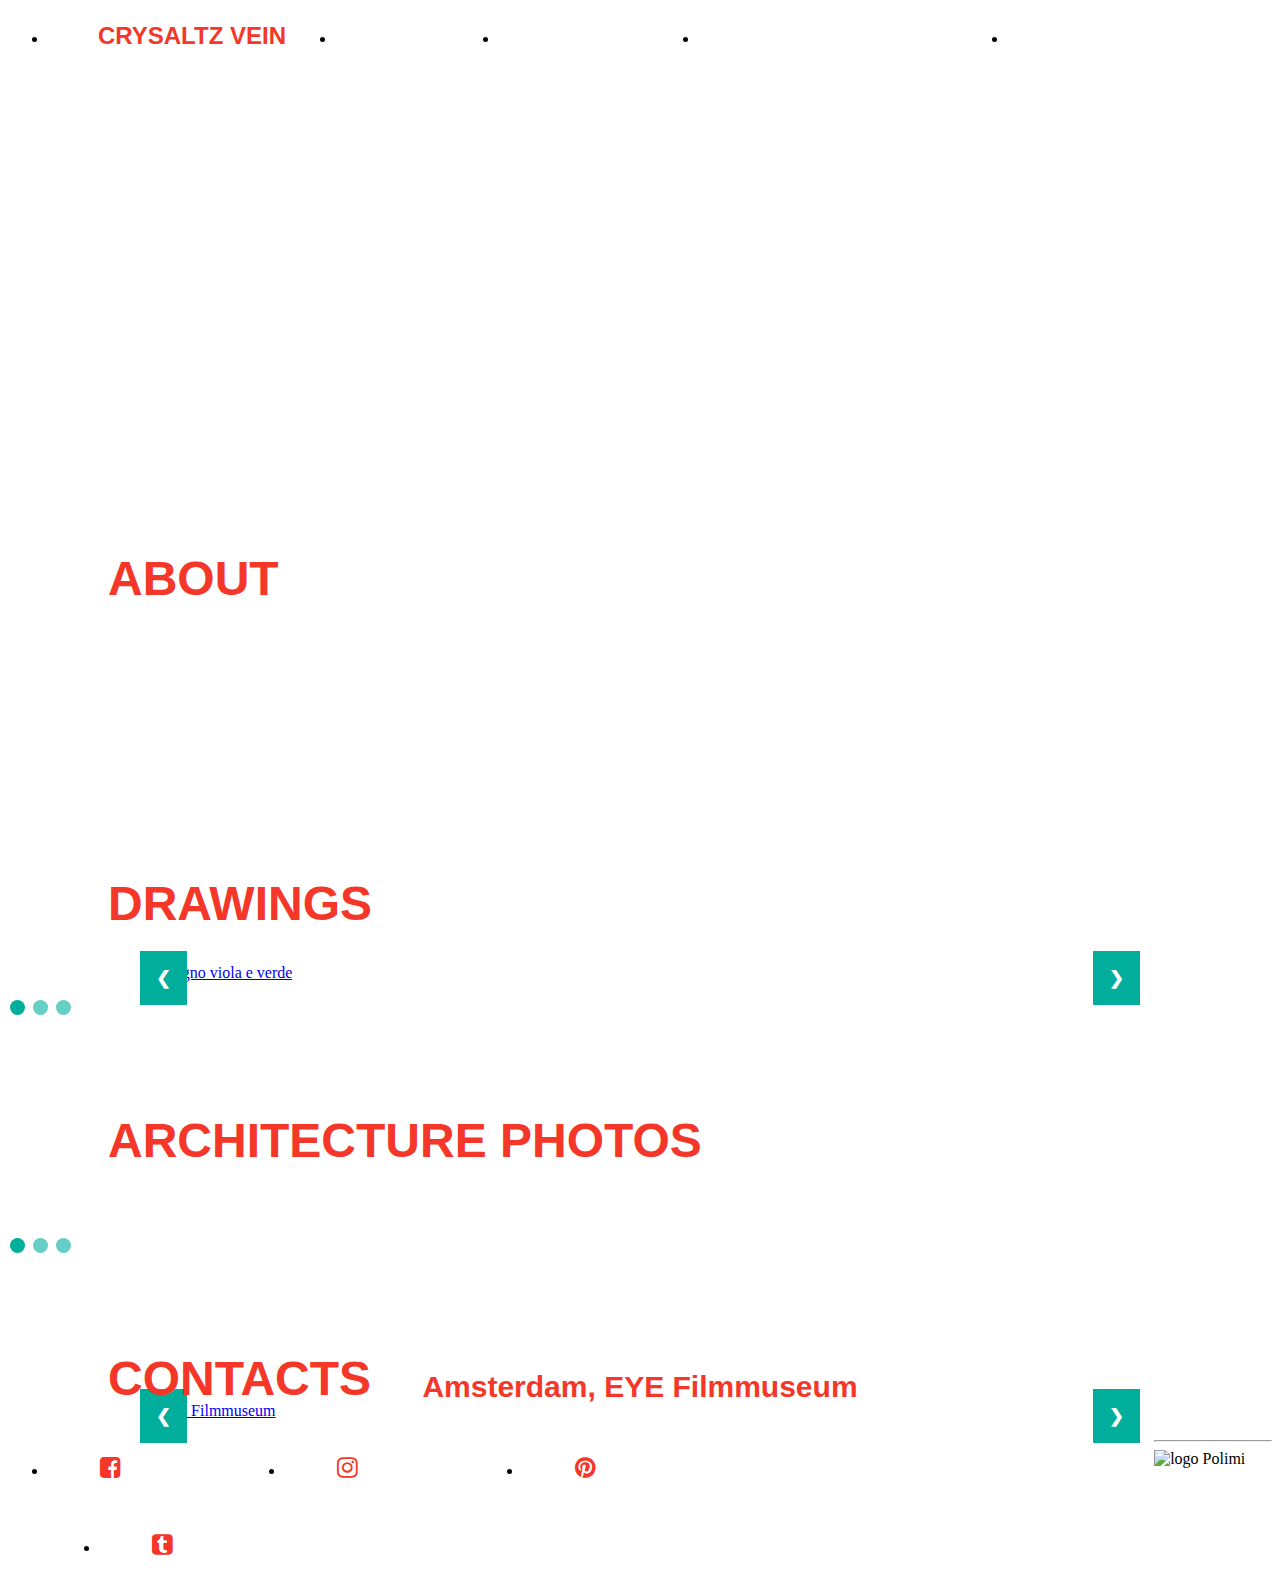
==== commit e3aeb7e6: "img" ====
--- a/index.html
+++ b/index.html
@@ -4,48 +4,50 @@
 <link rel="stylesheet"href="style.css">
 </head>
 
-<body style="margin: 0px;">
-<ul style="position: fixed; z-index: 999; list-style-type: none; margin: 0; padding: 0; padding-left: 50px; padding-right: 65.5px; overflow: hidden; background-color: #01AE9B;">
-  <li><a href="#Home.asp" style="color:#F43728; font-weight: bold">CRYSALTZ VEIN</a>
-  <li><a href="#About.asp">About</a></li>
-  <li><a href="#Drawings.asp">Drawings</a></li>
-  <li><a href="#Architecture Photos.asp">Architecture Photos</a></li>
-  <li><a href="#Contacts">Contacts</a></li>
+<body>
+
+<ul class="barra">
+  <li class="b"><a href="#Home.asp" style="color:#F43728; font-weight: bold">CRYSALTZ VEIN</a>
+  <li class="b"><a href="#About.asp">About</a></li>
+  <li class="b"><a href="#Drawings.asp">Drawings</a></li>
+  <li class="b"><a href="#Architecture Photos.asp">Architecture Photos</a></li>
+  <li class="b"><a href="#Contacts.asp">Contacts</a></li>
 </ul>
-<img id="Home.asp" src="C:\Users\utente\Downloads\marble_featured.jpg" width="1349px" height="665px">
-<div style="animation-name: crysaltz">
+
+<div class="parallaxhome" id="Home.asp">
+<div style="animation-name: crysaltz" class="cry">
 <h2>CRYSALTZ</h2>
 </div>
-<div style="animation-name: vein">
+<div style="animation-name: vein" class="ve">
 <h3>VEIN</h3>
 </div>
+</div>
 
-<div class="fixed"> <img src="C:\Users\utente\Downloads\Ice_road_in_the_Northwest_Territories_-a.jpg" width="1349px" height="665px">  </div>
-
-<img id="About.asp" src="C:\Users\utente\Downloads\uvildy-ice-IMG_3692.jpg" width="1349px" height="705px" class="ice">
-<div style="background-color:#01AE9B; width: 850px; height: 200px; transform: translate(0, -1700px)"></div>
-<div style="position: relative; transform: translate(0, -2290px);">
-<h4 style="font-size: 700%; margin-left: 430px; transform: translate(0, 80px)">ABOUT</h4>
+<div class="parallaxabout" id="About.asp">
+<div class="rettangolo">
+<h4 class="about">ABOUT</h4>
 <p>Communication design student at Polimi</p>
 <p>Born and grown in Padua</p>
 <p>Based in Milan</p>
 </div>
+</div>
 
-<h4 id="Drawings.asp" style="transform: translate(0, -2000px)">DRAWINGS</h4>
+<div class="parallaxd" id="Drawings.asp">
+<h4 style="transform:translate(0,30px)">DRAWINGS</h4>
 <!-- Slideshow container -->
-<div class="slideshow-container1" style="transform: translate(0, -2000px)">
+<div class="slideshow-container1">
 
   <!-- Full-width images with number and caption text -->
   <div class="mySlides1 fade"> <a href="https://www.instagram.com/crysaltz/">
-    <img src="C:\Users\utente\Downloads\Tavola disegno 1-100.jpg" class="center" style="width: 45%; height: 60%">
+    <img src="Tavola disegno 1-100.jpg" alt="disegno viola e verde" class="centerd">
   </a> </div>
 
   <div class="mySlides1 fade"> <a href="https://www.instagram.com/crysaltz/">
-    <img src="C:\Users\utente\Downloads\10991280_607474366049895_5539196666827994943_n.jpg.png" class="center" style="width: 45%; height: 60%">
+    <img src="10991280_607474366049895_5539196666827994943_n.jpg" alt="disegno pesci" class="centerd">
   </a> </div>
 
   <div class="mySlides1 fade"> <a href="https://www.instagram.com/crysaltz/">
-    <img src="C:\Users\utente\Downloads\13627074_838656059598390_408588101283060756_n.jpg" class="center" style="width: 45%; height: 60%">
+    <img src="13627074_838656059598390_408588101283060756_n.jpg" alt="disegno rane" class="centerd">
   </a> </div>
 
   <!-- Next and previous buttons -->
@@ -55,30 +57,31 @@
 <br>
 
 <!-- The dots/circles -->
-<div style="text-align:center; transform: translate(0, -2000px)">
+<div>
   <span class="dot1" onclick="currentSlide1(1)"></span>
   <span class="dot1" onclick="currentSlide1(2)"></span>
   <span class="dot1" onclick="currentSlide1(3)"></span>
 </div>
+</div>
 
-
-<h4 id="Architecture Photos.asp" style="transform: translate(0, -1920px)">ARCHITECTURE PHOTOS</h4>
+<div class="parallaxa" id="Architecture Photos.asp">
+<h4 style="transform:translate(0,30px)">ARCHITECTURE PHOTOS</h4>
 <!-- Slideshow container -->
-<div class="slideshow-container2" style="transform: translate(0, -1920px)">
+<div class="slideshow-container2" style="transform: translate(0,200px)">
 
   <!-- Full-width images with number and caption text -->
   <div class="mySlides2 fade"> <a href="https://www.eyefilm.nl/en">
-    <img src="C:\Users\utente\Downloads\black and white (9).JPG" class="center" style="width: 60%; height: 60%">
+    <img src="black and white (9).JPG" alt="EYE Filmmuseum" class="centera">
     <div class="text">Amsterdam, EYE Filmmuseum</div>
   </a> </div>
 
   <div class="mySlides2 fade"> <a href="https://www.bundestag.de/en/visittheBundestag/dome/registration/245686">
-    <img src="C:\Users\utente\Downloads\black and white (10).JPG" class="center" style="width: 60%; height: 60%">
+    <img src="black and white (10).JPG" alt="Reichstag" class="centera">
     <div class="text">Berlin, Reichstag</div>
   </a> </div>
 
   <div class="mySlides2 fade"> <a href="https://www.smb.museum/museen-und-einrichtungen/hamburger-bahnhof/home.html">
-    <img src="C:\Users\utente\Downloads\black and white (7).JPG" class="center" style="width: 60%; height: 60%">
+    <img src="black and white (7).JPG" alt="Hamburger Bahnhof" class="centera">
     <div class="text">Berlin, Hamburger Bahnhof</div>
   </a> </div>
 
@@ -89,10 +92,11 @@
 <br>
 
 <!-- The dots/circles -->
-<div style="text-align:center; transform: translate(0, -1920px)">
+<div>
   <span class="dot2" onclick="currentSlide2(1)"></span>
   <span class="dot2" onclick="currentSlide2(2)"></span>
   <span class="dot2" onclick="currentSlide2(3)"></span>
+</div>
 </div>
 
 <script>
@@ -157,14 +161,17 @@
 }
 </script>
 
-<h4 id="Contacts.asp">CONTACTS</h4>
-<ul style="list-style-type: none; margin: 0; padding-left: 100; width: 60px;">
-<li><a href="https://www.facebook.com/teresa.zavattiero"><i class="fa fa-facebook-square"></i>Facebook</a></li>
-<li><a href="https://www.instagram.com/crysaltz/"><i class="fa fa-instagram"></i>Instagram</a></li>
-<li><a href="https://it.pinterest.com/teresazavattier/"><i class="fa fa-pinterest"></i>Pinterest</a></li>
-<li><a href="https://milanskies.tumblr.com/"><i class="fa fa-tumblr-square"></i>Tumblr</a></li>
-<li><a href="https://vimeo.com/user72008096"><i class="fa fa-vimeo-square"></i>Vimeo</a></li>
+<div class="parallaxcontacts" id="Contacts.asp">
+<h4 style="transform:translate(0,30px)">CONTACTS</h4>
+<ul class="contatti">
+<li class="c"><a href="https://www.facebook.com/teresa.zavattiero"><i class="fa fa-facebook-square"></i> Facebook</a></li>
+<li class="c"><a href="https://www.instagram.com/crysaltz/"><i class="fa fa-instagram"></i> Instagram</a></li>
+<li class="c"><a href="https://it.pinterest.com/teresazavattier/"><i class="fa fa-pinterest"></i> Pinterest</a></li>
+<li class="c" style="transform:translate(-650px, 77px)"><a href="https://milanskies.tumblr.com/"><i class="fa fa-tumblr-square"></i> Tumblr</a></li>
+<li class="c" style="transform:translate(400px, 0)"><a href="https://vimeo.com/user72008096"><i class="fa fa-vimeo-square"></i> Vimeo</a></li>
 </ul>
+<hr>
+<img src="Logo.png" alt="logo Polimi" class="logo">
+</div>
 </body>
 </html>
-<video src="C:\Users\utente\Downloads\love my way.mp4" alt=lovemyway controls>
